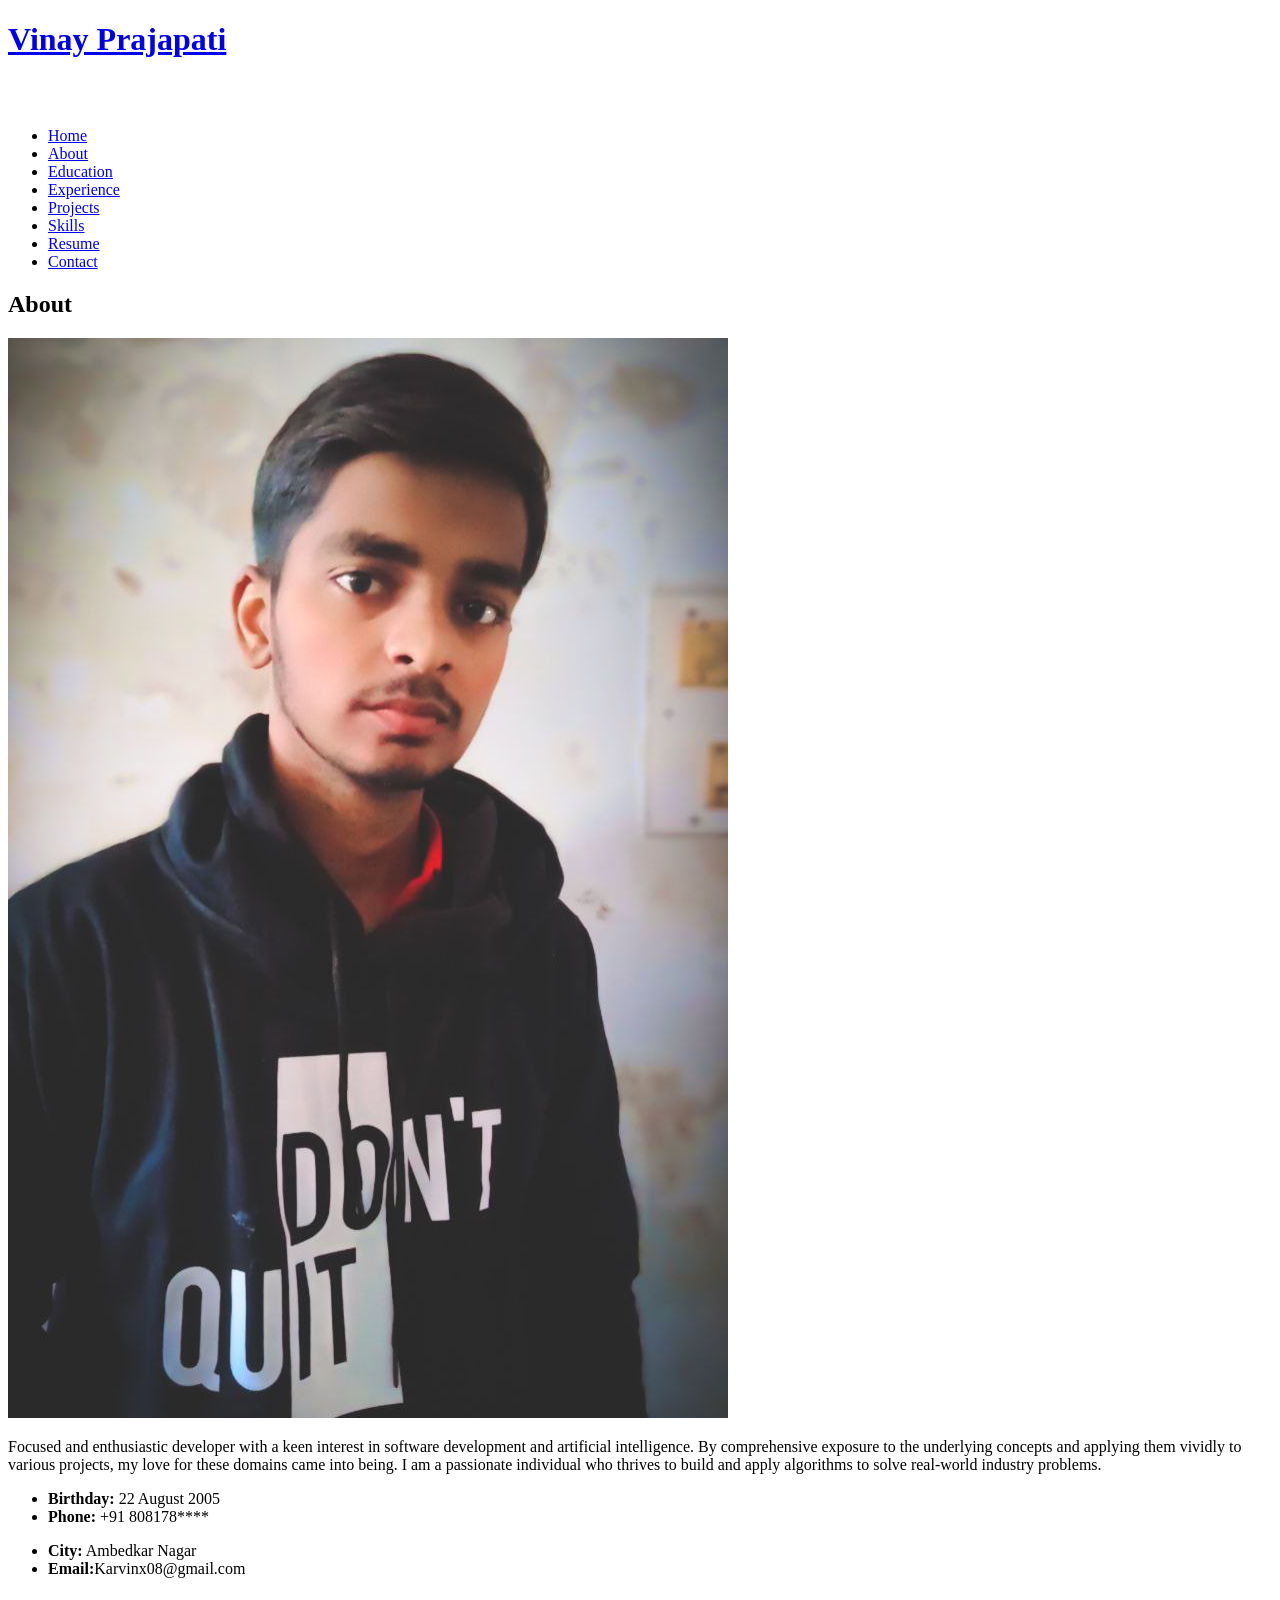
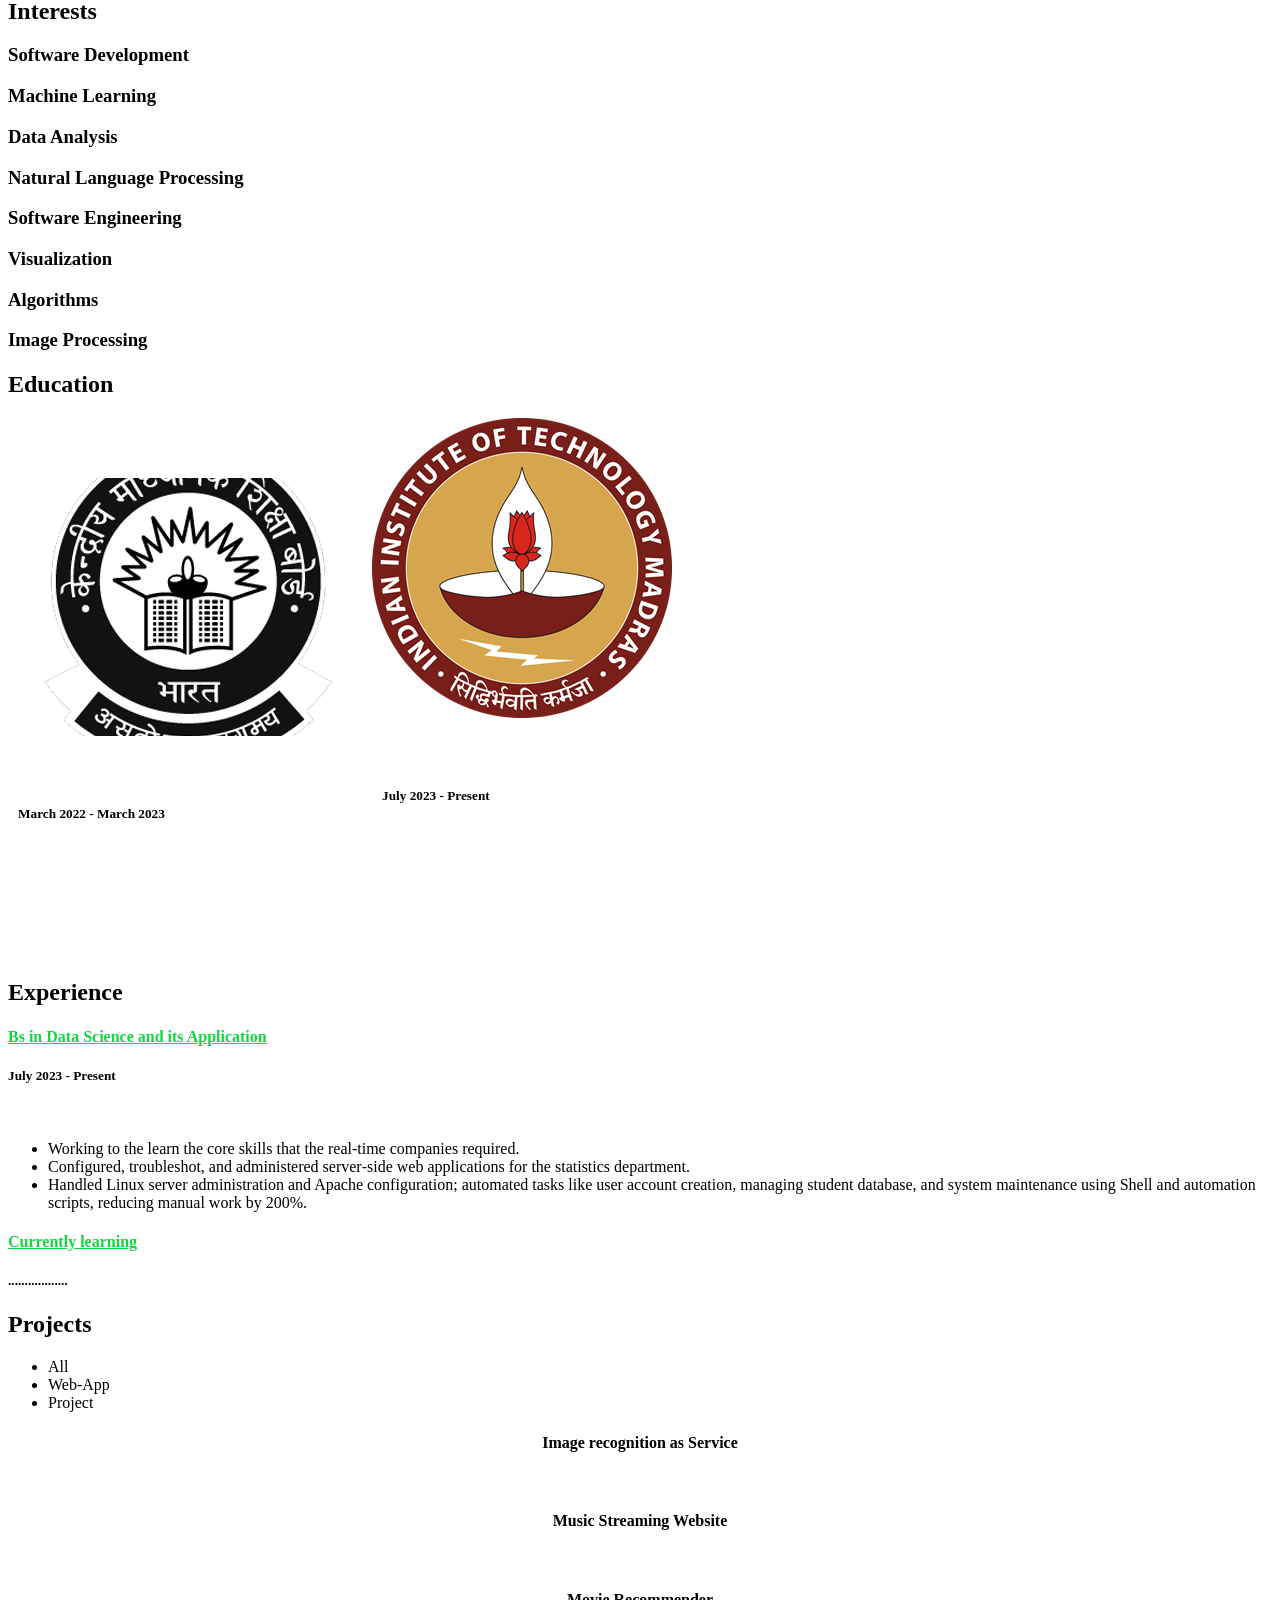
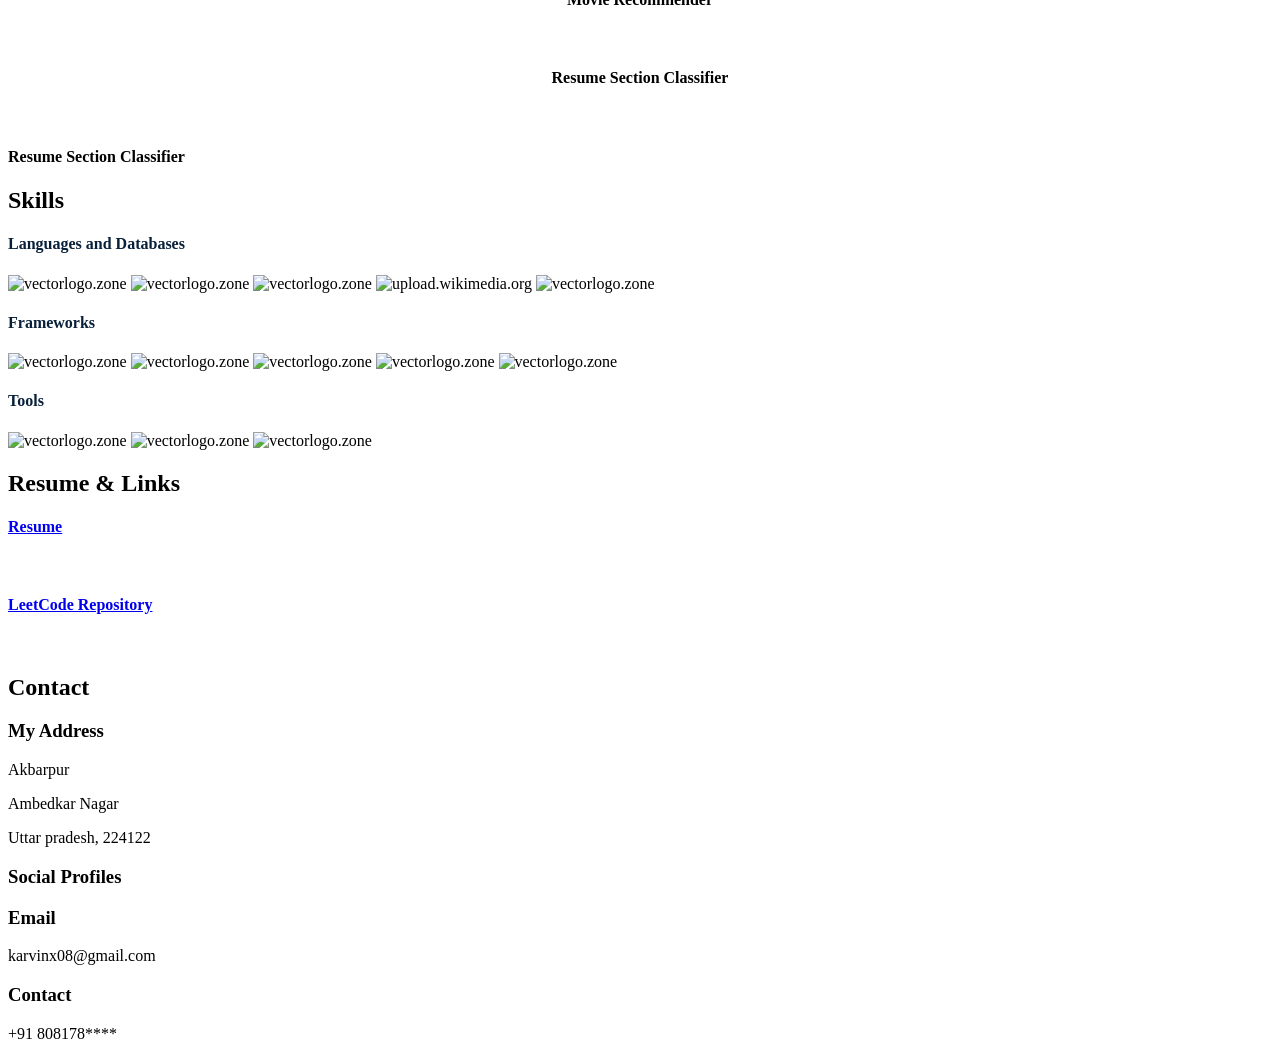
==== index.html @ 44da01f8 "first commit" ====
<!DOCTYPE html>
<html lang="en">

<head>
  <!-- Google Tag Manager -->
  <script>(function(w,d,s,l,i){w[l]=w[l]||[];w[l].push({'gtm.start':
  new Date().getTime(),event:'gtm.js'});var f=d.getElementsByTagName(s)[0],
  j=d.createElement(s),dl=l!='dataLayer'?'&l='+l:'';j.async=true;j.src=
  'https://www.googletagmanager.com/gtm.js?id='+i+dl;f.parentNode.insertBefore(j,f);
  })(window,document,'script','dataLayer','GTM-5BB8W2X');</script>
  <!-- End Google Tag Manager -->
  <link rel="icon" type="image/png" href="/favicon.png"/>
  <meta charset="utf-8">
  <meta content="width=device-width, initial-scale=1.0" name="viewport">

  <title>Personal Portfolio</title>
  <meta content="" name="descriptison">
  <meta content="" name="keywords">

  <!-- Google Fonts -->
  <link href="https://fonts.googleapis.com/css?family=Open+Sans:300,300i,400,400i,600,600i,700,700i|Raleway:300,300i,400,400i,500,500i,600,600i,700,700i|Poppins:300,300i,400,400i,500,500i,600,600i,700,700i" rel="stylesheet">

  <!-- Vendor CSS Files -->
  <link href="assets/vendor/bootstrap/css/bootstrap.min.css" rel="stylesheet">
  <link href="assets/vendor/icofont/icofont.min.css" rel="stylesheet">
  <link href="assets/vendor/remixicon/remixicon.css" rel="stylesheet">
  <link href="assets/vendor/owl.carousel/assets/owl.carousel.min.css" rel="stylesheet">
  <link href="assets/vendor/boxicons/css/boxicons.min.css" rel="stylesheet">
  <link href="assets/vendor/venobox/venobox.css" rel="stylesheet">

  <!-- Template Main CSS File -->
  <link href="assets/css/style.css" rel="stylesheet">


  <!-- Global site tag (gtag.js) - Google Analytics -->
  <script async src="https://www.googletagmanager.com/gtag/js?id=UA-169007209-3"></script>
  <script>
    window.dataLayer = window.dataLayer || [];
    function gtag(){dataLayer.push(arguments);}
    gtag('js', new Date());

    gtag('config', 'UA-169007209-3');
  </script>



  <!-- =======================================================
  * Template Name: Personal - v2.1.0
  * Template URL: https://bootstrapmade.com/personal-free-resume-bootstrap-template/
  * Author: BootstrapMade.com
  * License: https://bootstrapmade.com/license/
  ======================================================== -->
</head>

<body>
  
  <!-- Google Tag Manager (noscript) -->
  <noscript><iframe src="https://www.googletagmanager.com/ns.html?id=GTM-5BB8W2X"
  height="0" width="0" style="display:none;visibility:hidden"></iframe></noscript>
  <!-- End Google Tag Manager (noscript) -->
  <!-- ======= Header ======= -->
  <header id="header" class="header-tops">

    <div class="container">

      <h1><a href="index.html">Vinay Prajapati</a></h1>
      <h2 style="color:#fff">I'm <span class="typing" style="color:#12D640"></span></h2>
      <nav class="nav-menu d-none d-lg-block">
        <ul>
          <li class="active"><a href="#header"> <span>Home</span></a></li>
          <li><a href="#about"><span>About</span></a></li>
          <li><a href="#education"> <span>Education</span></a></li>
          <li><a href="#experience"> <span>Experience</span></a></li>
<!--          <li><a href="#projects"> <span>Projects</span></a></li>-->
          <li><a href="#portfolio"> <span>Projects</span></a></li>
          <li><a href="#skills"> <span>Skills</span></a></li>
          <li><a href="https://drive.google.com/file/d/1xaufuMHAqx8m26hAD9pEJ7t2UfTmfeD6/view?usp=sharing" target="_blank"> <span>Resume</span></a></li>
          <!-- <li><a href="#links"> <span>Resume & Links</span></a></li> -->
          <li><a href="#contacts"> <span>Contact</span></a></li>

        </ul>
      </nav><!-- .nav-menu -->

      <div class="social-links">
          <a href="https://www.instagram.com/vinay_prajapati_cs/" target="_blank" class="linkedin"><i class="bx bxl-instagram"></i></a>
          <a href="https://www.github.com/programmervinay" target="_blank" class="github"><i class="bx bxl-github"></i></a>
          <a href="mailto:karvinx08@gmail.com" target="_blank" class="google"><i class="bx bxl-google"></i></a>

      </div>

    </div>
  </header><!-- End Header -->

  <!-- ======= About Section ======= -->
  <section id="about" class="about">

    <!-- ======= About Me ======= -->
    <div class="about-me container">

      <div class="section-title">
        <h2>About</h2>
      </div>

      <div class="row">
        <div class="col-lg-4" data-aos="fade-right">
          <img src="assets/img/profile.png" class="img-fluid" alt="">
        </div>
        <div class="col-lg-8 pt-4 pt-lg-0 content" data-aos="fade-left">
          <p>Focused and enthusiastic developer with a keen interest in software development and artificial intelligence. By comprehensive exposure
            to the underlying concepts and applying them vividly to various projects, my love for these domains came into being.
            I am a passionate individual who thrives to build and apply algorithms to solve real-world industry problems.
          </p>
          <div class="row">
            <div class="col-lg-6">
              <ul>
                <li><i class="icofont-rounded-right"></i> <strong>Birthday:</strong> 22 August 2005</li>
                <li><i class="icofont-rounded-right"></i> <strong>Phone:</strong> +91 808178****</li>
              </ul>
            </div>
            <div class="col-lg-6">
              <ul>
                <li><i class="icofont-rounded-right"></i> <strong>City:</strong> Ambedkar Nagar</li>
                <li><i class="icofont-rounded-right"></i> <strong>Email:</strong>Karvinx08@gmail.com</li>
              </ul>
            </div>
          </div>
        </div>
      </div>

    </div><!-- End About Me -->

    <!-- ======= Interests ======= -->
    <div class="interests container">

      <div class="section-title">
        <h2>Interests</h2>
      </div>

      <div class="row">
        <div class="col-lg-3 col-md-4">
          <div class="icon-box">
            <i class="ri-global-line" style="color: #ffbb2c;"></i>
            <h3>Software Development</h3>
          </div>
        </div>
        <div class="col-lg-3 col-md-4 mt-4 mt-md-0">
          <div class="icon-box">
            <i class="ri-database-2-line" style="color: #5578ff;"></i>
            <h3>Machine Learning</h3>
          </div>
        </div>
        <div class="col-lg-3 col-md-4 mt-4 mt-md-0">
          <div class="icon-box">
            <i class="ri-camera-3-line" style="color: #e80368;"></i>
            <h3>Data Analysis</h3>
          </div>
        </div>
        <div class="col-lg-3 col-md-4 mt-4 mt-lg-0">
          <div class="icon-box">
            <i class="ri-english-input" style="color: #1c7d32;"></i>
            <h3>Natural Language Processing</h3>
          </div>
        </div>
        <div class="col-lg-3 col-md-4 mt-4">
          <div class="icon-box">
            <i class="ri-code-s-slash-fill" style="color: #28a745;"></i>
            <h3>Software Engineering</h3>
          </div>
        </div>
        <div class="col-lg-3 col-md-4 mt-4">
          <div class="icon-box">
            <i class="ri-bar-chart-box-line" style="color: #f1081f;"></i>
            <h3>Visualization</h3>
          </div>
        </div>
        <div class="col-lg-3 col-md-4 mt-4">
          <div class="icon-box">
            <i class="ri-file-list-3-line" style="color: #47aeff;"></i>
            <h3>Algorithms</h3>
          </div>
        </div>
        <div class="col-lg-3 col-md-4 mt-4">
          <div class="icon-box">
            <i class="ri-image-line" style="color: #ffc107;"></i>
            <h3>Image Processing</h3>
          </div>
        </div>
      </div>

    </div><!-- End Interests -->
  </section><!-- End About Section -->



  <!-- ======= Education Section ======= -->
  <section id="education" class="services">
    <div class="container">
      <div class="section-title">
        <h2>Education</h2>
      </div>
      <div class="row">
        <div class="col-lg-12" data-aos="fade-up" style="display: inline-block;">


            <div class="col-md-4 mt-4 mt-md-0 icon-box" data-aos="fade-up" data-aos-delay="100" style="padding:0px 0px;padding-bottom: 5px;display: inline-block;">
              <img src="assets/img/education/cbse.png" class="img-fluid" alt="">
              <!-- <h4 style="text-align:left;"><a href="https://www.asu.edu/" target="_blank" style="color:#12d640">Arizona State University</a><br> </h4> -->
              <p style="text-align:left;color:#fff;padding: 5px 10px;"><em>Secondary school from maths</em></p>
              <h5 style="text-align:left;padding: 0px 10px;">March 2022 - March 2023</h5>
              <h6 style="text-align:left;color:#fff;padding: 0px 10px;">Relevant Coursework</h6>
              <ul style="text-align:left;color:#fff;">
                <li>Maths</li>
                <li>Physics </li>
                <li>Information Practices</li>
              </ul>
            </div>
            <div class="col-md-4 mt-4 mt-md-0 icon-box" data-aos="fade-up" data-aos-delay="100" style="padding:0px 0px;padding-bottom: 5px;display: inline-block;">
              <img src="assets/img/education/iitm.png" class="img-fluid" alt="">
              <!-- <h4 style="text-align:left;"><a href="https://ahduni.edu.in/" target="_blank" style="color:#12d640">Ahmedabad University</a><br> </h4> -->
              <p style="text-align:left;color:#fff;padding: 5px 10px;"><em>BS in Data Science and its Application </em></p>
              <h5 style="text-align:left;padding: 0px 10px;">July 2023 - Present</h5>
              <h6 style="text-align:left;color:#fff;padding: 0px 10px;">Relevant Coursework</h6>
              <ul style="text-align:left;color:#fff;">
                <!-- <li>Data Structures &amp; Algorithms</li> -->
                <li>Database Management Systems</li>
                <!-- <li>Operating Systems</li> -->
                <li>Algorithms &amp; Optimization for Big Data</li>
                <li>Machine Learning</li>
                <li>Computational Thinking</li>
                <!-- <li>Computer Vision</li> -->
              </ul>
            </div>
          </div>
        </div>
      </div>


    <div class="portfolio">
    <!-- <div class="container">
      <div class="section-title">
        <h2>Online Certification</h2>
      </div>

      <div class="row portfolio-container" style="position: relative; height: 437.75px;">

         <div class="col-lg-4 col-md-6 portfolio-item filter-app" style="position: absolute; left: 0px; top: 0px;">
          <div class="portfolio-wrap">
            <img src="assets/img/certification/stanford.jpg" class="img-fluid" alt="">
            <div class="portfolio-info">
              <h4>Machine Learning</h4>
              <div class="portfolio-links">
                <a href="https://www.coursera.org/account/accomplishments/certificate/2BTJ636Q2E93?utm_medium=certificate&amp;utm_source=link&amp;utm_campaign=copybutton_certificate/" target="_blank" title="Certificate"><i class="bx bx-link"></i></a>
              </div>
            </div>
           </div>
          </div>

        <div class="col-lg-4 col-md-6 portfolio-item filter-app" style="position: absolute; left: 370px; top: 0px;">
          <div class="portfolio-wrap">
            <img src="assets/img/certification/stanford.jpg" class="img-fluid" alt="">
            <div class="portfolio-info">
              <h4>Algorithms-Design and Analysis</h4>
              <div class="portfolio-links">
                <a href="https://www.coursera.org/account/accomplishments/certificate/6THRQXYE9EHZ?utm_medium=certificate&amp;utm_source=link&amp;utm_campaign=copybutton_certificate" target="_blank" title="Certificate"><i class="bx bx-link"></i></a>
              </div>
            </div>
          </div>
        </div>

        <div class="col-lg-4 col-md-6 portfolio-item filter-app" style="position: absolute; left: 740px; top: 0px;">
          <div class="portfolio-wrap">
            <img src="assets/img/certification/ucsd.jpg" class="img-fluid" alt="">
            <div class="portfolio-info">
              <h4>Algorithmic Toolbox</h4>
              <div class="portfolio-links">
                <a href="https://coursera.org/share/98bbfb990484fac370d5e5ed14334ea4" target="_blank" title="Certificate"><i class="bx bx-link"></i></a>
              </div>
            </div>
          </div>
        </div>

        <div class="col-lg-4 col-md-6 portfolio-item filter-project" style="position: absolute; left: 0px; top: 218.875px;">
          <div class="portfolio-wrap">
            <img src="assets/img/certification/ibm.jpg" class="img-fluid" alt="">
            <div class="portfolio-info">
              <h4>Deep Learning with Tensorflow</h4>
              <div class="portfolio-links">
                <a href="https://drive.google.com/file/d/1FSwPt19EzY_tpvqkE6igtLf3gccKcssC/view?usp=sharing" target="_blank" title="Certificate"><i class="bx bx-link"></i></a>
              </div>
            </div>
          </div>
        </div>

        <div class="col-lg-4 col-md-6 portfolio-item filter-project" style="position: absolute; left: 370px; top: 218.875px;">
          <div class="portfolio-wrap">
            <img src="assets/img/certification/ibm.jpg" class="img-fluid" alt="">
            <div class="portfolio-info">
              <h4>Machine Learning with Python</h4>
              <div class="portfolio-links">
                <a href="https://drive.google.com/file/d/1gimySw_NPzCJ54dqZ2j2wYyz-JDOg-S0/view?usp=sharing" target="_blank" title="Certificate"><i class="bx bx-link"></i></a>
              </div>
            </div>
          </div>
        </div>


        <div class="col-lg-4 col-md-6 portfolio-item filter-project" style="position: absolute; left: 740px; top: 218.875px;">
          <div class="portfolio-wrap">
            <img src="assets/img/certification/dai.jpg" class="img-fluid" alt="">
            <div class="portfolio-info">
              <h4>Neural Networks and Deep Learning</h4>
              <div class="portfolio-links">
                <a href="https://www.coursera.org/account/accomplishments/certificate/ELXZ6FE2BU7X?utm_medium=certificate&amp;utm_source=link&amp;utm_campaign=copybutton_certificate/" target="_blank" title="Certificate"><i class="bx bx-link"></i></a>
              </div>
            </div>
          </div>
        </div>

      </div>
    </div>
    </div> -->

  </section>
  <!-- End Education Section -->



  <!-- Start Experience Section -->

  <section id="experience" class="services">
    <div class="container">
      <div class="section-title">
        <h2>Experience</h2>
      </div>
      <div class="row">
          <div class="col-lg-12" data-aos="fade-up">
              <div class="col-md-12 mt-4 mt-md-0 icon-box" data-aos="fade-up" data-aos-delay="100">
                <h4 style="text-align:left;"><a href="https://www.asu.edu/" style="color:#12d640">Bs in Data Science and its Application </a><br> </h4>
                <h5 style="text-align:left;">
                  July 2023 - Present</h5>
                <p style="text-align:left;color:#fff"><em>Data Scientist </em></p>
                <ul style="text-align:left;">
                  <li>Working to the learn the core skills that the real-time companies required. </li>
                  <li>Configured, troubleshot, and administered server‑side web applications for the statistics department.</li>
                  <li>Handled Linux server administration and Apache configuration; automated tasks like user account creation, managing student database, and system maintenance using Shell and automation scripts, reducing manual work by 200%.</li>
                </ul>
              </div>
              <div class="col-lg-12" data-aos="fade-up">
                <div class="col-md-12 mt-4 mt-md-0 icon-box" data-aos="fade-up" data-aos-delay="100">
                  <h4 style="text-align:left;"><a href="https://www.asu.edu/" style="color:#12d640">Currently learning</a><br> </h4>
                  <h5 style="text-align:left;">
                    ..................</h5>
                
                  </ul>
                </div>
              <!-- <div class="col-md-12 mt-4 mt-md-0 icon-box" data-aos="fade-up" data-aos-delay="100">
                <h4 style="text-align:left;"><a href="https://www.augmenify.com/" style="color:#12d640">Augmenify Infotech Pvt. Ltd.</a><br> </h4>
                <h5 style="text-align:left;">August 2020 - November 2020</h5>
                <p style="text-align:left;color:#fff"><em>Backend Developer</em></p>
                <ul style="text-align:left;">
                  <li>Documented and coded server‑less web application for the hotel industry and designed REST API using Flask‑based JWT authentication.</li>
                  <li>Redeveloped an existing system to support customer account management, scheduling, and time tracking; enabled dynamic API calls with the help of Amazon API Gateway, AWS Lambda, and DynamoDB.</li>
                </ul>
              </div>
              <div class="col-md-12 mt-4 mt-md-0 icon-box" data-aos="fade-up" data-aos-delay="100">
                <h4 style="text-align:left;"><a href="https://www.epitomesolutions.in/" style="color:#12d640">Epitome Corporation Pvt. Ltd.</a><br> </h4>
                <h5 style="text-align:left;">July 2019 - Dec 2019</h5>
                <p style="text-align:left;color:#fff"><em>Software Developer</em></p>
                <ul style="text-align:left;">
                  <li>Tested, designed, and developed backend APIs of WebRTC enabled multi‑party video conferencing web application and delivered the project 15 days ahead of schedule by efficiently designing the flow of the project.</li>
                </ul>
              </div>
              <div class="col-md-12 mt-4 mt-md-0 icon-box" data-aos="fade-up" data-aos-delay="100">
                <h4 style="text-align:left;"><a href="https://www.meditab.com/" target="_blank" style="color:#12d640">Meditab Software Pvt. Ltd.</a><br> </h4>
                <h5 style="text-align:left;">May 2018 - June 2018</h5>
                <p style="text-align:left;color:#fff"><em>Programmer Analyst</em></p>
                <ul style="text-align:left;">
                  <li>Optimized image processing algorithm of pill detection by creating customized MASKRCNN  algorithm, increasing accuracy by 15%; trained classification algorithm with the help of triplet loss to learn the image embedding of pill, reducing the hassle of collecting data of new pills. </li>
                  <li>Devised a pipeline of the project to incorporate it into the product of the company. Implemented Restful APIs in Django that enabled our quality Analyst team to increase reporting speed by 46%.</li>
                  <li>Built a web app to onboard data from the company’s product using Flask, Postgres, and AWS S3, enabling interactive charts in real-time.</li>
                  <li>Mentored 2 interns to optimize the pill detection algorithm and to include the multiprocessing pipeline, increasing overall speed by 75%.</li>
                </ul>
              </div>
              <div class="col-md-12 mt-4 mt-md-0 icon-box" data-aos="fade-up" data-aos-delay="100">
                <h4 style="text-align:left;"><a href="https://www.sac.gov.in/Vyom/index.jsp" target="_blank" style="color:#12d640">Space Application Centre, ISRO</a><br> </h4>
                <h5 style="text-align:left;">Jan 2018 - May 2018</h5>
                <p style="text-align:left;color:#fff"><em>Research Intern</em></p>
                <ul style="text-align:left;">
                  <li>Implemented noise reduction algorithm on the satellite image and prepared architecture for detecting objects in high‑resolution satellite images, achieving 80% accuracy.</li>
                  <li>Increased accessibility of satellite image data by redesigning database and application for showcasing graphical data.</li>
                </ul>
            </div>
          </div>
        </div>
    </div> -->
  </section>

  <!-- End Experience Section -->



  <!-- Start Project Section -->
  <section id="portfolio" class="portfolio">
    <div class="container">

      <div class="section-title">
        <h2>Projects</h2>
      </div>

      <div class="row">
        <div class="col-lg-12 d-flex justify-content-center">
          <ul id="portfolio-flters">
            <li data-filter="*" class="filter-active">All</li>
            <li data-filter=".filter-app">Web-App</li>
            <li data-filter=".filter-project">Project</li>
          </ul>
        </div>
      </div>

      <div class="row portfolio-container">

        <!-- <div class="col-lg-4 col-md-6 portfolio-item filter-app">
          <center><h4>Twitter Analysis</h4></center>
          <div class="portfolio-wrap">
            <img src="assets/img/project/twitteranalysis.jpg" class="img-fluid" alt="">
            <div class="portfolio-info">
              
              <div class="portfolio-links">
                <a href="projects/twitteranalysis.html" data-gall="portfolioDetailsGallery" data-vbtype="iframe" class="venobox" title="Project Details"><i class="bx bx-info-circle"></i></a>
              </div>
            </div>
          </div>
        </div> -->

        <div class="col-lg-4 col-md-6 portfolio-item filter-app">
          <center><h4>Image recognition as Service</h4></center>
          <div class="portfolio-wrap">
            <img src="assets/img/project/iras.jpeg" class="img-fluid" alt="">
            <div class="portfolio-info">
              
              <div class="portfolio-links">
                <a href="projects/iras.html" data-gall="portfolioDetailsGallery" data-vbtype="iframe" class="venobox" title="Project Details"><i class="bx bx-info-circle"></i></a>
              </div>
            </div>
          </div>
        </div>

        <div class="col-lg-4 col-md-6 portfolio-item filter-app">
          <center><h4>Music Streaming Website</h4></center>
          <div class="portfolio-wrap">
            <img src="assets/img/project/musicplayer.jpg" class="img-fluid" alt="">
            <div class="portfolio-info">
              
              <div class="portfolio-links">
                <a href="projects/musicplayer.html" data-gall="portfolioDetailsGallery" data-vbtype="iframe" class="venobox" title="Project Details"><i class="bx bx-info-circle"></i></a>
              </div>
            </div>
          </div>
        </div>

        <div class="col-lg-4 col-md-6 portfolio-item filter-app">
          <center><h4>Movie Recommender</h4></center>
          <div class="portfolio-wrap">
            <img src="assets/img/project/recommender.jpg" class="img-fluid" alt="">
            <div class="portfolio-info">
              
              <div class="portfolio-links">
                <a href="projects/recommender.html" data-gall="portfolioDetailsGallery" data-vbtype="iframe" class="venobox" title="Project Details"><i class="bx bx-info-circle"></i></a>
              </div>
            </div>
          </div>
        </div>

        <!-- <div class="col-lg-4 col-md-6 portfolio-item filter-app">
          <center><h4>To-Do App</h4></center>
          <div class="portfolio-wrap">
            <img src="assets/img/project/todo.jpg" class="img-fluid" alt="">
            <div class="portfolio-info">
              <div class="portfolio-links">
                <a href="projects/todo.html" data-gall="portfolioDetailsGallery" data-vbtype="iframe" class="venobox" title="Project Details"><i class="bx bx-info-circle"></i></a>
              </div>
            </div>
          </div>
        </div> -->

        <div class="col-lg-4 col-md-6 portfolio-item filter-project">
          <!-- <br> -->
          <center><h4>Resume Section Classifier</h4></center>
          <div class="portfolio-wrap">
            <img src="assets/img/project/resume.jpg" class="img-fluid" alt="">
            <div class="portfolio-info">
              <h4>Resume Section Classifier</h4>
              <div class="portfolio-links">
                <a href="projects/resume.html" data-gall="portfolioDetailsGallery" data-vbtype="iframe" class="venobox" title="Project Details"><i class="bx bx-info-circle"></i></a>
              </div>
            </div>
          </div>
        </div>

        <!-- <div class="col-lg-4 col-md-6 portfolio-item filter-app">
          <br>
          <center><h4>Tech Blog</h4></center>
          <div class="portfolio-wrap">
            <img src="assets/img/project/blog.jpg" class="img-fluid" alt="">
            <div class="portfolio-info">
              <div class="portfolio-links">
                <a href="projects/blog.html" data-gall="portfolioDetailsGallery" data-vbtype="iframe" class="venobox" title="Project Details"><i class="bx bx-info-circle"></i></a>
              </div>
            </div>
          </div>
        </div> -->

        <!-- <div class="col-lg-4 col-md-6 portfolio-item filter-project">
          <center><h4>Video Description Generator</h4></center>
          <div class="portfolio-wrap">
            <img src="assets/img/project/vdg.jpg" class="img-fluid" alt="">
            <div class="portfolio-info">
              <div class="portfolio-links">
                <a href="projects/vdg.html" data-gall="portfolioDetailsGallery" data-vbtype="iframe" class="venobox" title="Project Details"><i class="bx bx-info-circle"></i></a>
              </div>
            </div>
          </div>
        </div> -->
<!-- 
        <div class="col-lg-4 col-md-6 portfolio-item filter-app">
          <center><h4>ML-DL Web-App</h4></center>
          <div class="portfolio-wrap">
            <img src="assets/img/project/ml.jpg" class="img-fluid" alt="">
            <div class="portfolio-info">
              <div class="portfolio-links">
                <a href="projects/ml.html" data-gall="portfolioDetailsGallery" data-vbtype="iframe" class="venobox" title="Project Details"><i class="bx bx-info-circle"></i></a>
              </div>
            </div>
          </div>
        </div> -->

        
<!-- 
        <div class="col-lg-4 col-md-6 portfolio-item filter-project">
          
          <center><h4>Image Generator</h4></center>
          <div class="portfolio-wrap">
            <img src="assets/img/project/gan.jpg" class="img-fluid" alt="">
            <div class="portfolio-info">
              <div class="portfolio-links">
                <a href="projects/gan.html" data-gall="portfolioDetailsGallery" data-vbtype="iframe" class="venobox" title="Project Details"><i class="bx bx-info-circle"></i></a>
              </div>
            </div>
          </div>
        </div>


         -->
      </div>
    </div>
  </section>

  <!-- End Project Section -->



  <!-- Start Skills Section -->

  <section id="skills" class="services">
    <div class="container">
      <div class="section-title">
        <h2>Skills</h2>
      </div>
      <div class="row">
        <div class="col-lg-12" data-aos="fade-up">
          <div class="col-md-12 mt-4 mt-md-0 icon-box" data-aos="fade-up" data-aos-delay="100" style="background:#fff">
            <h4 style="text-align:left;color:#09203a">Languages and Databases</h4>
                <p style="text-align:left;">
                  <img src="https://www.vectorlogo.zone/logos/python/python-horizontal.svg" alt="vectorlogo.zone" height="50" width="150">
                  <img src="https://www.vectorlogo.zone/logos/java/java-horizontal.svg" alt="vectorlogo.zone" height="50" width="120">
                  <img src="https://www.vectorlogo.zone/logos/w3_html5/w3_html5-ar21.svg" alt="vectorlogo.zone">
                  <img src="https://upload.wikimedia.org/wikipedia/commons/d/d5/CSS3_logo_and_wordmark.svg" alt="upload.wikimedia.org" height="60" width="90">
                  <img src="https://www.vectorlogo.zone/logos/mysql/mysql-horizontal.svg" alt="vectorlogo.zone" height="70" width="130">
                  <!-- <img src="https://www.vectorlogo.zone/logos/postgresql/postgresql-horizontal.svg" alt="vectorlogo.zone" height="50" width="190"> -->

                </p>
            </div>
            <div class="col-md-12 mt-4 mt-md-0 icon-box" data-aos="lefade-up" data-aos-delay="100" style="background:#fff">
              <h4 style="text-align:left;color:#09203a">Frameworks</h4>
                <p style="text-align:left;">
                  <img src="https://www.vectorlogo.zone/logos/pocoo_flask/pocoo_flask-ar21.svg" alt="vectorlogo.zone">
                  <img src="https://www.vectorlogo.zone/logos/djangoproject/djangoproject-ar21.svg" alt="vectorlogo.zone">
                  <img src="https://www.vectorlogo.zone/logos/nodejs/nodejs-horizontal.svg" alt="vectorlogo.zone">
                  <img src="https://www.vectorlogo.zone/logos/getbootstrap/getbootstrap-ar21.svg" alt="vectorlogo.zone">
                  <img src="https://www.vectorlogo.zone/logos/tensorflow/tensorflow-ar21.svg" alt="vectorlogo.zone">
                  <!-- <img src="https://www.vectorlogo.zone/logos/pytorch/pytorch-ar21.svg" alt="vectorlogo.zone">
                  <img src="https://www.vectorlogo.zone/logos/opencv/opencv-ar21.svg" alt="vectorlogo.zone">
                  <img src="https://upload.wikimedia.org/wikipedia/commons/0/05/Scikit_learn_logo_small.svg" alt="upload.wikimedia.org" width="90" height="70"> -->
              </p>
          </div>
          <div class="col-md-12 mt-4 mt-md-0 icon-box" data-aos="lefade-up" data-aos-delay="100" style="background:#fff">
              <h4 style="text-align:left;color:#09203a">Tools</h4>
                <p style="text-align:left;">
                  <img src="https://www.vectorlogo.zone/logos/git-scm/git-scm-ar21.svg" alt="vectorlogo.zone">
                  <!-- <img src="https://www.vectorlogo.zone/logos/amazon_aws/amazon_aws-ar21.svg" alt="vectorlogo.zone"> -->
                  <!-- <img src="https://www.vectorlogo.zone/logos/google_cloud/google_cloud-ar21.svg" alt="vectorlogo.zone"> -->
                  <img src="https://www.vectorlogo.zone/logos/heroku/heroku-ar21.svg" alt="vectorlogo.zone">
                  <img src="https://www.vectorlogo.zone/logos/jupyter/jupyter-ar21.svg" alt="vectorlogo.zone">
              </p>
          </div>
        </div>
      </div>
    </div>
  </section>

  <!-- End Skills Section -->




  <!-- Start Links section -->
  <section id="links" class="services">
    <div class="container">
      <div class="section-title">
        <h2>Resume & Links</h2>
      </div>
      <div class="row">
        <div class="col-md-3 mt-4 mt-md-0 icon-box" data-aos="fade-up" data-aos-delay="100">
          <a href="https://drive.google.com/file/d/1iHBNV2UkH5LkhAP-1hYRZ2Ez_BQ6g4S7/view?usp=sharing" target="_blank"><div class="icon"><i class="icofont-page"></i></div></a>
          <h4 class="title"><a href="https://drive.google.com/file/d/1iHBNV2UkH5LkhAP-1hYRZ2Ez_BQ6g4S7/view?usp=sharing" target="_blank">Resume</a></h4>
          <p class="description" style="color:#fff;">The link contains downloadable resume</p>
        </div>
        <div class="col-md-3 mt-4 mt-md-0 icon-box" data-aos="fade-up">
          <a href="https://github.com/rajaprerak/LeetCode_Problems" target="_blank"><div class="icon"><i class="icofont-link"></i></div></a>
          <h4 class="title"><a href="https://github.com/rajaprerak/LeetCode_Problems" target="_blank">LeetCode Repository</a></h4>
          <p class="description" style="color:#fff;"> The github repository contains leetcode problems solution in python.</p>
        </div>
        <!-- <div class="col-md-3 mt-4 mt-md-0 icon-box" data-aos="fade-up" data-aos-delay="100">
          <a href="https://techingenious.herokuapp.com/" target="_blank"><div class="icon"><i class="icofont-page"></i></div></a>
          <h4 class="title"><a href="https://techingenious.herokuapp.com/" target="_blank">Blog</a></h4>
          <p class="description" style="color:#fff;">Blog containing articles on AI, coding, development</p>
        </div> -->
      </div>
    </div>
  </section> <!--End Links Section -->


  <!-- Start Contact Section -->

  <section id="contacts" class="contact">
    <div class="container">

      <div class="section-title">
        <h2>Contact</h2>
      </div>

      <div class="row mt-2">

        <div class="col-md-6 d-flex align-items-stretch">
          <div class="info-box">
            <i class="bx bx-map"></i>
            <h3>My Address</h3>
            <p>Akbarpur </p>
            <p>Ambedkar Nagar</p>
            <p>Uttar pradesh, 224122</p>
          </div>
        </div>

        <div class="col-md-6 mt-4 mt-md-0 d-flex align-items-stretch">
          <div class="info-box">
            <i class="bx bx-share-alt"></i>
            <h3>Social Profiles</h3>
            <div class="social-links">
            
              <a href="https://github.com/programmervinay/" target="_blank" class="github"><i class="bx bxl-github"></i></a>
              <a href="mailto:karvinx08@gmail.com" target="_blank" class="google"><i class="bx bxl-google"></i></a>

            </div>
          </div>
        </div>

        <div class="col-md-6 mt-4 d-flex align-items-stretch">
          <div class="info-box">
            <i class="bx bx-envelope"></i>
            <h3>Email</h3>
            <p>karvinx08@gmail.com</p>
        
          </div>
        </div>
        <div class="col-md-6 mt-4 d-flex align-items-stretch">
          <div class="info-box">
            <i class="bx bx-phone-call"></i>
            <h3>Contact</h3>
            <p>+91 808178****</p>
          </div>
        </div>
      </div>
      <!-- <div id="sfczmlqxr5caww28rswrt8849ghbekgnh3j" ></div><script type="text/javascript" src="https://counter1.stat.ovh/private/counter.js?c=zmlqxr5caww28rswrt8849ghbekgnh3j&down=async" async></script><noscript><a href="https://www.freecounterstat.com" title="free web counter"><img src="https://counter1.stat.ovh/private/freecounterstat.php?c=zmlqxr5caww28rswrt8849ghbekgnh3j" border="0" title="free web counter" alt="free web counter" style="visibility: none;"></a></noscript> -->
    </div>
  </section>

  <!-- End Contact Section -->

  <!-- Vendor JS Files -->
  <script src="assets/vendor/jquery/jquery.min.js"></script>
  <script src="assets/vendor/bootstrap/js/bootstrap.bundle.min.js"></script>
  <script src="assets/vendor/jquery.easing/jquery.easing.min.js"></script>
  <script src="assets/vendor/php-email-form/validate.js"></script>
  <script src="assets/vendor/waypoints/jquery.waypoints.min.js"></script>
  <script src="assets/vendor/counterup/counterup.min.js"></script>
  <script src="assets/vendor/owl.carousel/owl.carousel.min.js"></script>
  <script src="assets/vendor/isotope-layout/isotope.pkgd.min.js"></script>
  <script src="assets/vendor/venobox/venobox.min.js"></script>
  <script src="assets/vendor/typed.js/typed.min.js"></script>
  <script type="text/javascript">
    var typed = new Typed('.typing',{
      strings: ["Coder", "Developer", "AI Enthusiast","Data Scientist"],
      loop: true,
      typeSpeed: 65,
      backSpeed: 65
    });
  </script>

  <!-- Template Main JS File -->
  <script src="assets/js/main.js"></script>

</body>

</html>
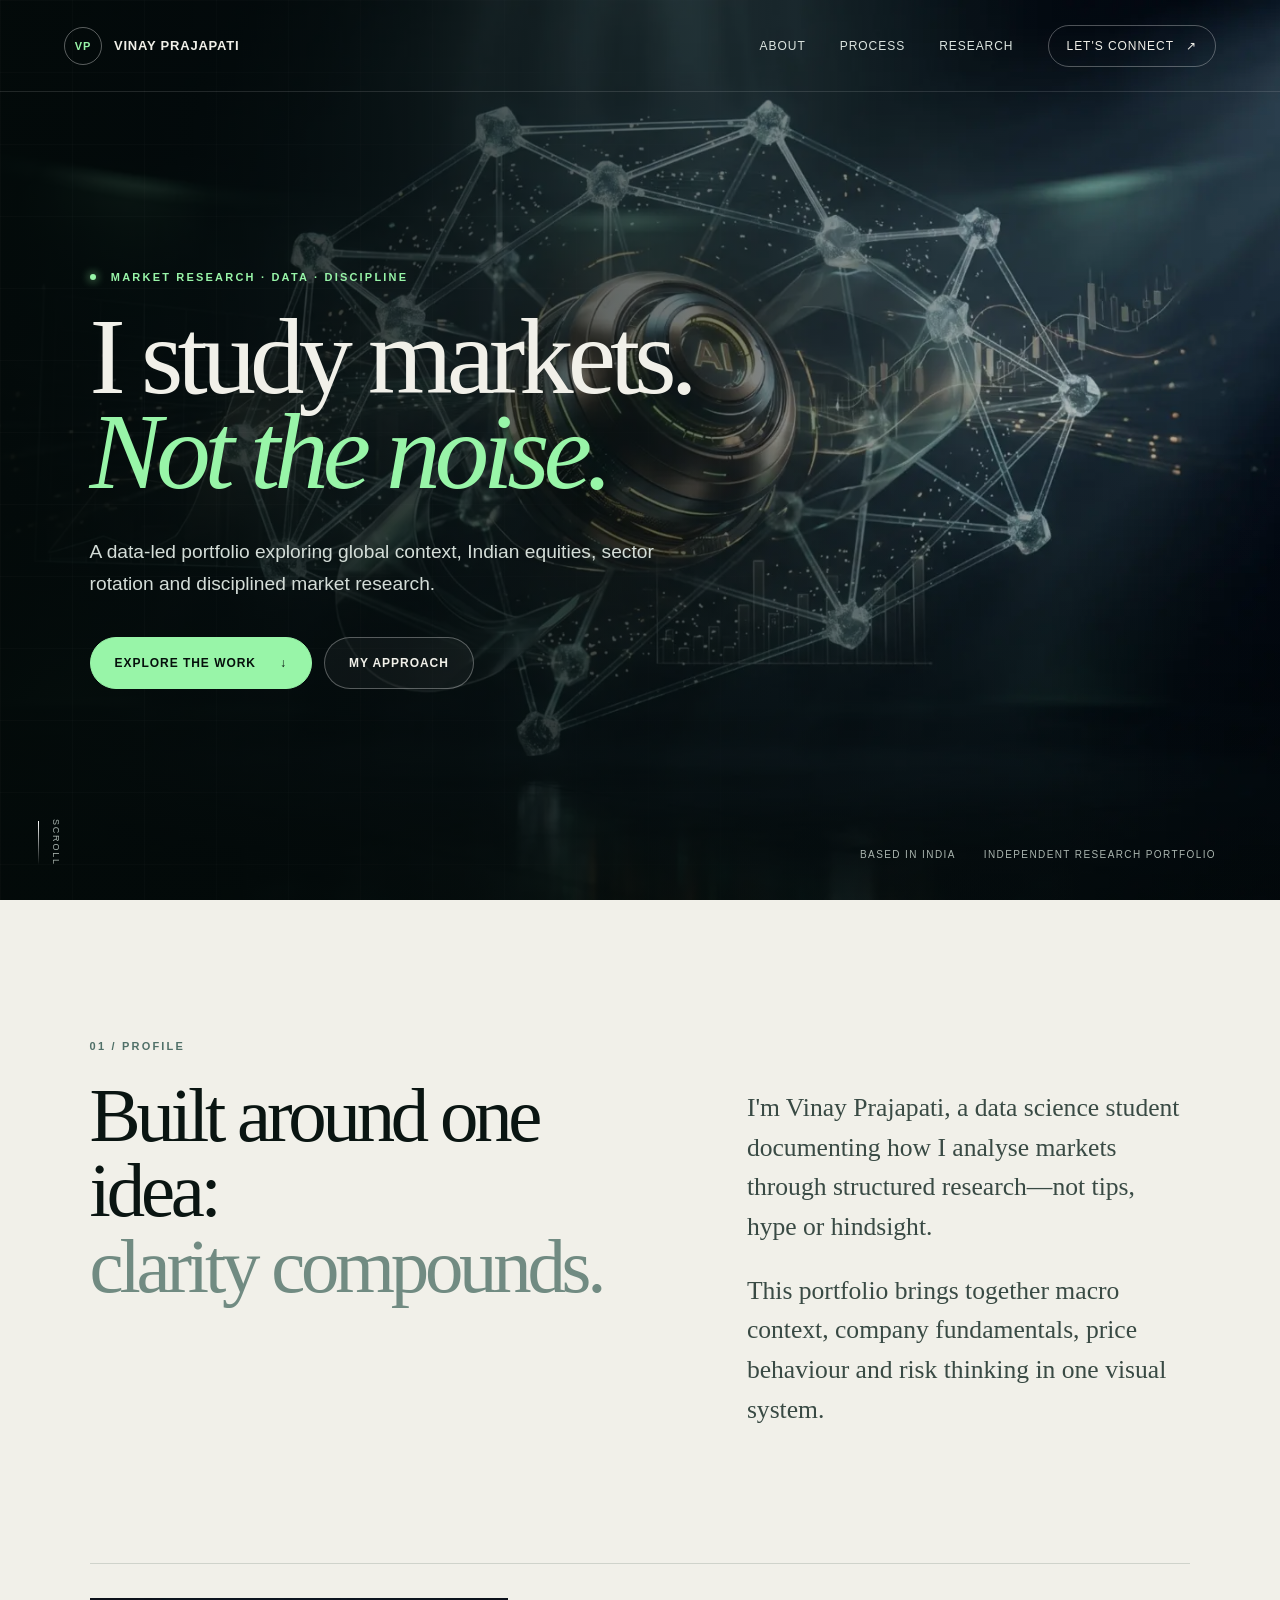
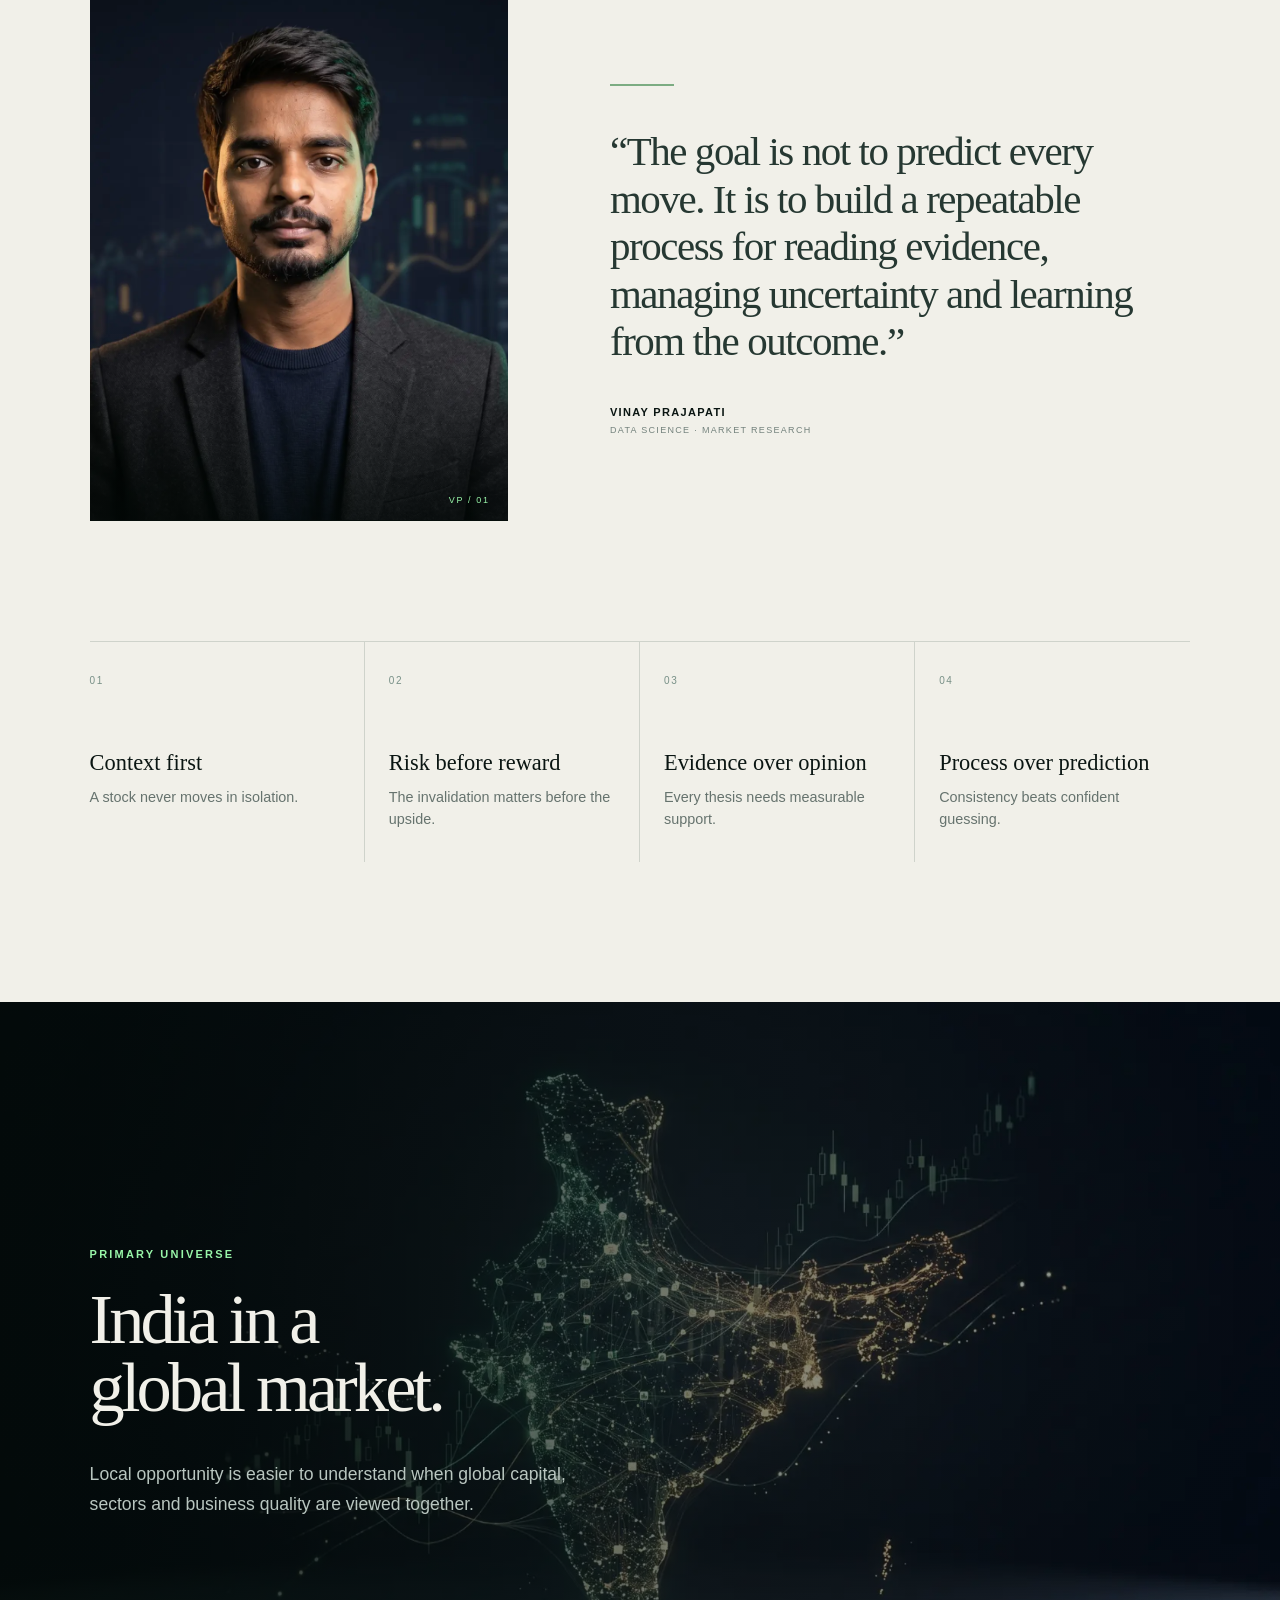
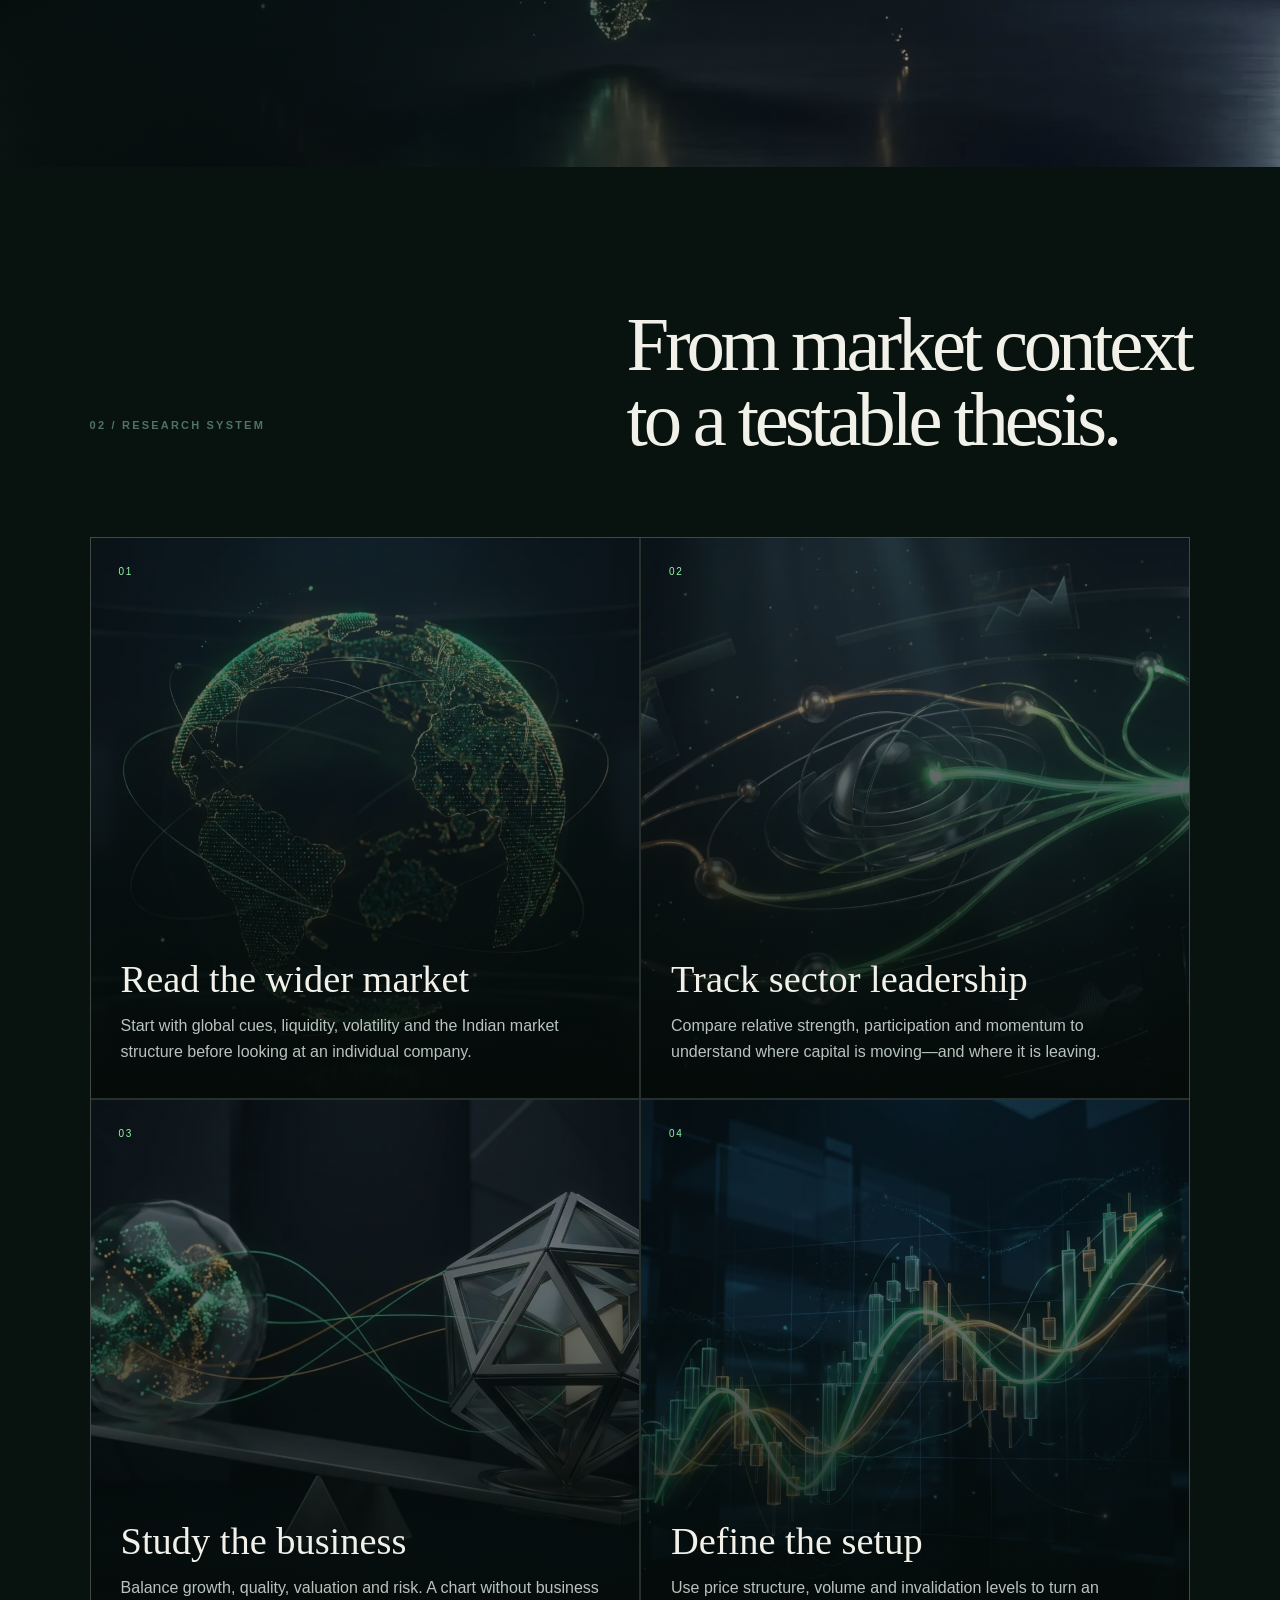
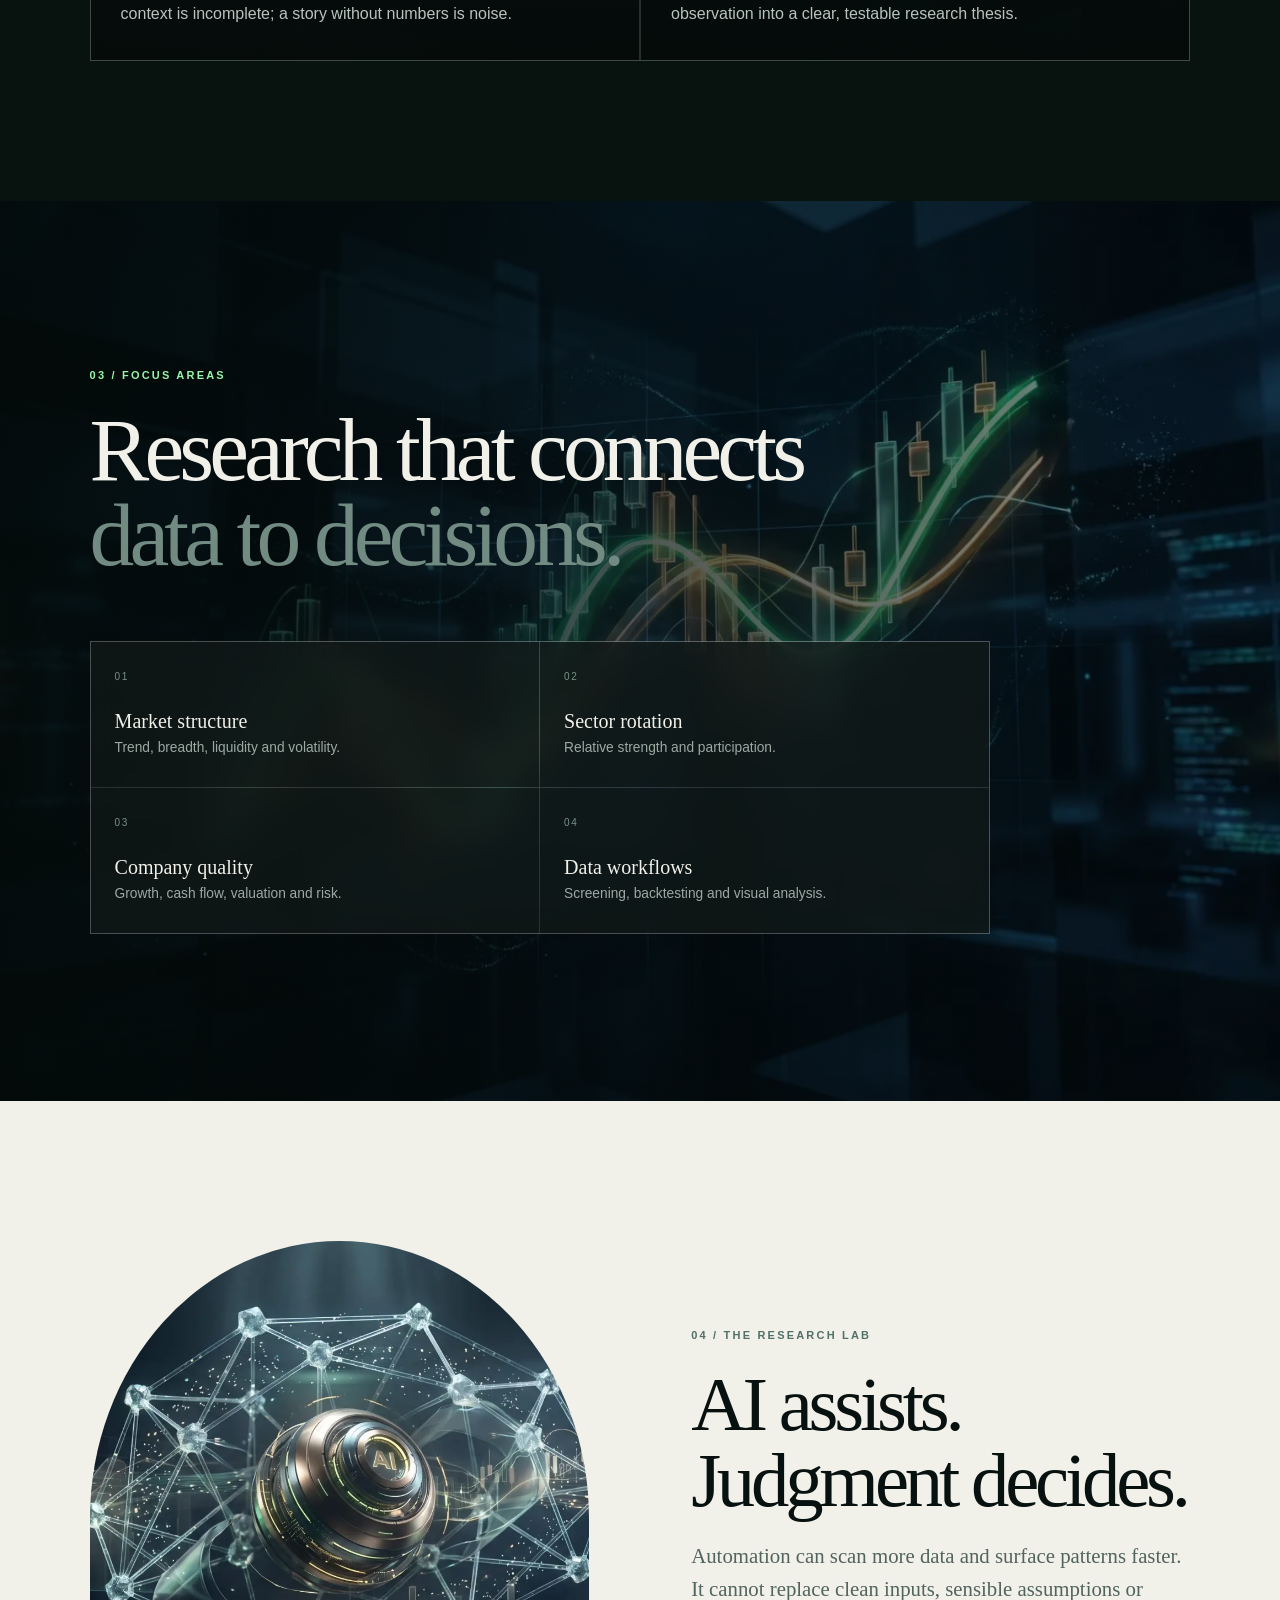
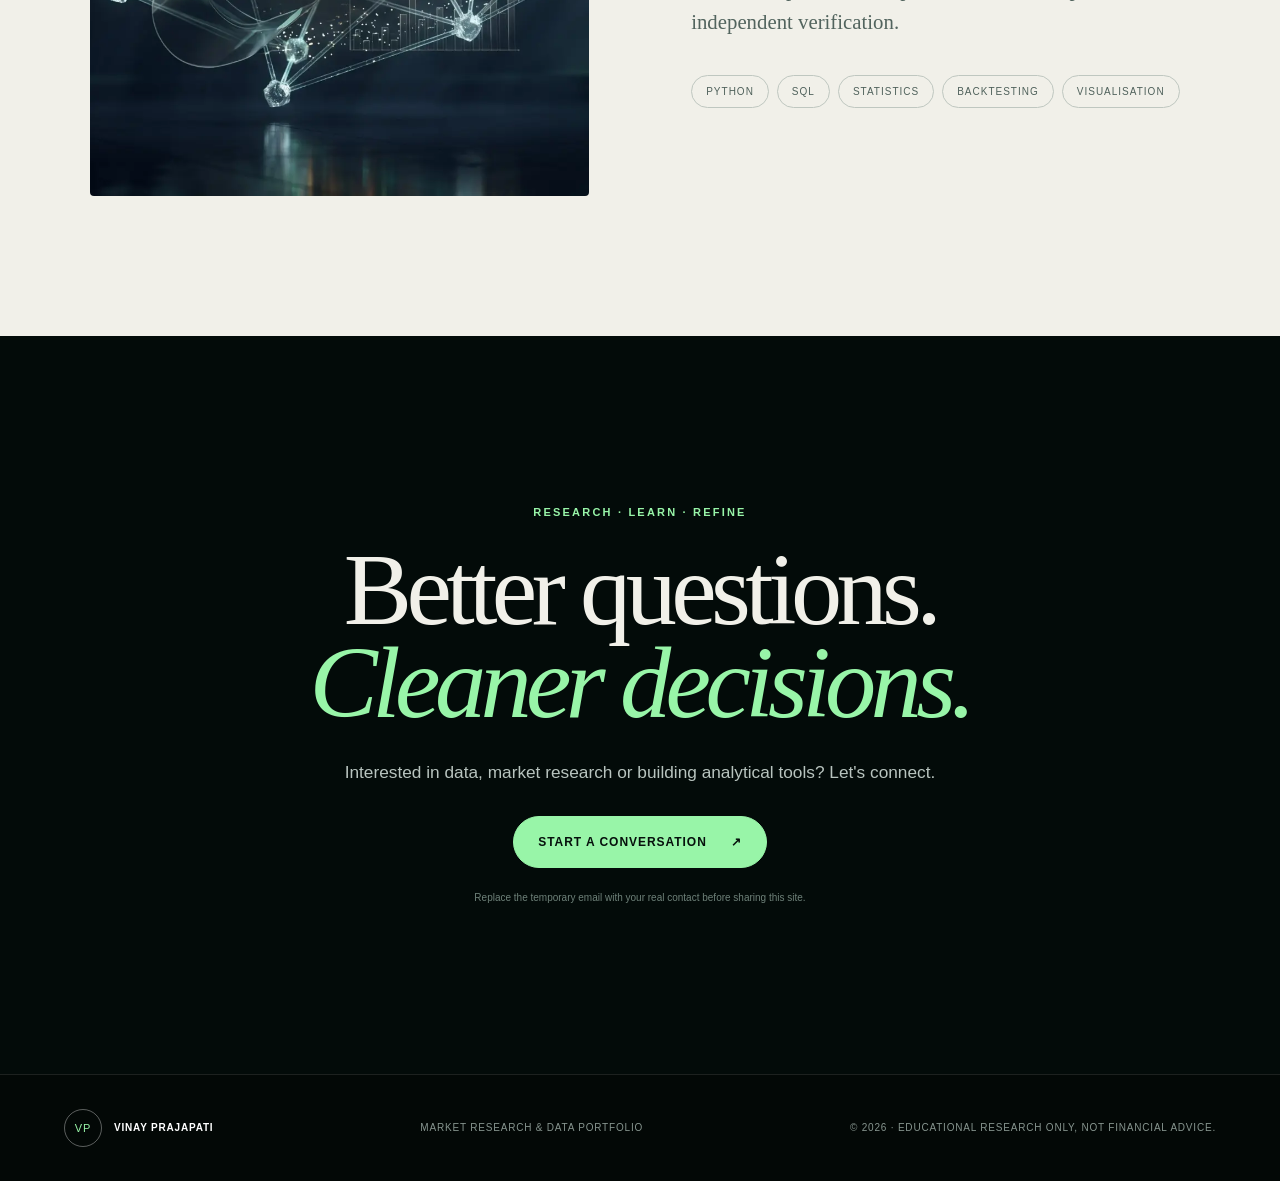
==== commit 73d08de5: "a whole new website Inspired by trading and investing" ====
--- a/index.html
+++ b/index.html
@@ -1,724 +1,115 @@
-<!DOCTYPE html>
+<!doctype html>
 <html lang="en">
+<head>
+  <meta charset="UTF-8">
+  <meta name="viewport" content="width=device-width, initial-scale=1.0">
+  <meta name="description" content="A data-led portfolio exploring Indian equities, sector rotation, market structure and disciplined research.">
+  <meta name="theme-color" content="#07110f">
+  <meta property="og:title" content="Vinay Prajapati | Market Research & Data Portfolio">
+  <meta property="og:description" content="Market research through data, context and discipline.">
+  <meta property="og:type" content="website">
+  <meta property="og:image" content="./media/AI_analyzing_financial_markets-clean.webp">
+  <meta name="twitter:card" content="summary_large_image">
+  <title>Vinay Prajapati | Market Research &amp; Data Portfolio</title>
+  <link rel="icon" href="./favicon.svg">
+  <link rel="stylesheet" href="./styles.css">
+  <script src="./script.js" defer></script>
+</head>
+<body>
+  <main>
+    <div class="scroll-progress" aria-hidden="true"></div>
+    <header class="site-header">
+      <a class="brand" href="#top" aria-label="Vinay Prajapati home"><span class="brand-mark">VP</span><span>Vinay Prajapati</span></a>
+      <nav class="nav-links" aria-label="Primary navigation">
+        <button class="nav-link-button" data-open-about>About</button>
+        <a href="#process">Process</a>
+        <a href="#research">Research</a>
+        <a class="nav-cta" href="#contact">Let&apos;s connect <span>↗</span></a>
+      </nav>
+      <button class="menu-button" aria-expanded="false" aria-label="Toggle menu"><span></span><span></span></button>
+    </header>
 
-<head>
-  <!-- Google Tag Manager -->
-  <script>(function(w,d,s,l,i){w[l]=w[l]||[];w[l].push({'gtm.start':
-  new Date().getTime(),event:'gtm.js'});var f=d.getElementsByTagName(s)[0],
-  j=d.createElement(s),dl=l!='dataLayer'?'&l='+l:'';j.async=true;j.src=
-  'https://www.googletagmanager.com/gtm.js?id='+i+dl;f.parentNode.insertBefore(j,f);
-  })(window,document,'script','dataLayer','GTM-5BB8W2X');</script>
-  <!-- End Google Tag Manager -->
-  <link rel="icon" type="image/png" href="/favicon.png"/>
-  <meta charset="utf-8">
-  <meta content="width=device-width, initial-scale=1.0" name="viewport">
+    <div class="about-modal-backdrop" hidden>
+      <section class="about-modal" role="dialog" aria-modal="true" aria-labelledby="about-modal-title">
+        <button class="about-modal-close" aria-label="Close about window">×</button>
+        <div class="about-modal-portrait"><img src="./media/profile-vinay.webp" alt="Vinay Prajapati"></div>
+        <div class="about-modal-copy">
+          <p class="about-modal-kicker">About me</p>
+          <h2 id="about-modal-title">Vinay<br>Prajapati</h2>
+          <p>I&apos;m a data science student exploring Indian equities through structured research, market context and evidence-based analysis.</p>
+          <p>My work connects company fundamentals, price behaviour, sector rotation and data workflows—without tips, hype or guaranteed predictions.</p>
+          <div class="about-modal-tags"><span>Data science</span><span>Market research</span><span>India</span></div>
+        </div>
+      </section>
+    </div>
 
-  <title>Personal Portfolio</title>
-  <meta content="" name="descriptison">
-  <meta content="" name="keywords">
+    <section class="hero" id="top">
+      <video class="hero-video" autoplay muted loop playsinline poster="./media/AI_analyzing_financial_markets-clean.webp"><source src="./media/hero-market.mp4" type="video/mp4"></video>
+      <div class="hero-shade"></div><div class="hero-grid"></div>
+      <div class="hero-content">
+        <p class="eyebrow"><span class="pulse"></span> Market research · Data · Discipline</p>
+        <h1>I study markets.<br><em>Not the noise.</em></h1>
+        <p class="hero-copy">A data-led portfolio exploring global context, Indian equities, sector rotation and disciplined market research.</p>
+        <div class="hero-actions"><a class="button primary" href="#research">Explore the work <span>↓</span></a><a class="button secondary" href="#about">My approach</a></div>
+      </div>
+      <div class="hero-meta"><span>Based in India</span><span>Independent research portfolio</span></div>
+      <a class="scroll-cue" href="#about" aria-label="Scroll to about"><span>Scroll</span><i></i></a>
+    </section>
 
-  <!-- Google Fonts -->
-  <link href="https://fonts.googleapis.com/css?family=Open+Sans:300,300i,400,400i,600,600i,700,700i|Raleway:300,300i,400,400i,500,500i,600,600i,700,700i|Poppins:300,300i,400,400i,500,500i,600,600i,700,700i" rel="stylesheet">
+    <section class="intro section" id="about">
+      <div class="section-kicker">01 / Profile</div>
+      <div class="intro-grid">
+        <h2>Built around one idea:<br><span>clarity compounds.</span></h2>
+        <div class="intro-copy"><p>I&apos;m Vinay Prajapati, a data science student documenting how I analyse markets through structured research—not tips, hype or hindsight.</p><p>This portfolio brings together macro context, company fundamentals, price behaviour and risk thinking in one visual system.</p></div>
+      </div>
+      <div class="profile-feature">
+        <div class="profile-media">
+          <video autoplay muted loop playsinline poster="./media/profile-vinay.webp" aria-label="Portrait of Vinay Prajapati"><source src="./media/profile-vinay.mp4" type="video/mp4"></video>
+          <div class="profile-media-shade"></div><span class="profile-index">VP / 01</span>
+        </div>
+        <div class="profile-note"><span class="profile-rule"></span><p>“The goal is not to predict every move. It is to build a repeatable process for reading evidence, managing uncertainty and learning from the outcome.”</p><div class="profile-signature"><strong>Vinay Prajapati</strong><span>Data science · Market research</span></div></div>
+      </div>
+      <div class="principles">
+        <article><span>01</span><h3>Context first</h3><p>A stock never moves in isolation.</p></article>
+        <article><span>02</span><h3>Risk before reward</h3><p>The invalidation matters before the upside.</p></article>
+        <article><span>03</span><h3>Evidence over opinion</h3><p>Every thesis needs measurable support.</p></article>
+        <article><span>04</span><h3>Process over prediction</h3><p>Consistency beats confident guessing.</p></article>
+      </div>
+    </section>
 
-  <!-- Vendor CSS Files -->
-  <link href="assets/vendor/bootstrap/css/bootstrap.min.css" rel="stylesheet">
-  <link href="assets/vendor/icofont/icofont.min.css" rel="stylesheet">
-  <link href="assets/vendor/remixicon/remixicon.css" rel="stylesheet">
-  <link href="assets/vendor/owl.carousel/assets/owl.carousel.min.css" rel="stylesheet">
-  <link href="assets/vendor/boxicons/css/boxicons.min.css" rel="stylesheet">
-  <link href="assets/vendor/venobox/venobox.css" rel="stylesheet">
+    <section class="india-break">
+      <img src="./media/Indian_stock_market_3D_visualiza-clean.webp" alt="Abstract three-dimensional map of India with market data"><div class="india-overlay"></div>
+      <div class="india-copy"><p class="eyebrow">Primary universe</p><h2>India in a<br>global market.</h2><p>Local opportunity is easier to understand when global capital, sectors and business quality are viewed together.</p></div>
+    </section>
 
-  <!-- Template Main CSS File -->
-  <link href="assets/css/style.css" rel="stylesheet">
+    <section class="process-section section" id="process">
+      <div class="section-head"><div class="section-kicker">02 / Research system</div><h2>From market context<br>to a testable thesis.</h2></div>
+      <div class="process-list">
+        <article class="process-card"><div class="process-image"><img src="./media/Financial_globe_rotating_image-clean.webp" alt=""></div><div class="process-number">01</div><div class="process-text"><h3>Read the wider market</h3><p>Start with global cues, liquidity, volatility and the Indian market structure before looking at an individual company.</p></div></article>
+        <article class="process-card"><div class="process-image"><img src="./media/Financial_sector_rotation_3D-clean.webp" alt=""></div><div class="process-number">02</div><div class="process-text"><h3>Track sector leadership</h3><p>Compare relative strength, participation and momentum to understand where capital is moving—and where it is leaving.</p></div></article>
+        <article class="process-card"><div class="process-image"><img src="./media/Geometric_balance_structure-clean.webp" alt=""></div><div class="process-number">03</div><div class="process-text"><h3>Study the business</h3><p>Balance growth, quality, valuation and risk. A chart without business context is incomplete; a story without numbers is noise.</p></div></article>
+        <article class="process-card"><div class="process-image"><img src="./media/Holographic_financial_market-clean.webp" alt=""></div><div class="process-number">04</div><div class="process-text"><h3>Define the setup</h3><p>Use price structure, volume and invalidation levels to turn an observation into a clear, testable research thesis.</p></div></article>
+      </div>
+    </section>
 
+    <section class="system-showcase" id="research">
+      <video autoplay muted loop playsinline poster="./media/Holographic_financial_market-clean.webp"><source src="./media/data-system.mp4" type="video/mp4"></video><div class="showcase-shade"></div>
+      <div class="showcase-content"><div class="section-kicker light">03 / Focus areas</div><h2>Research that connects<br><span>data to decisions.</span></h2>
+        <div class="focus-grid"><article><span>01</span><h3>Market structure</h3><p>Trend, breadth, liquidity and volatility.</p></article><article><span>02</span><h3>Sector rotation</h3><p>Relative strength and participation.</p></article><article><span>03</span><h3>Company quality</h3><p>Growth, cash flow, valuation and risk.</p></article><article><span>04</span><h3>Data workflows</h3><p>Screening, backtesting and visual analysis.</p></article></div>
+      </div>
+    </section>
 
-  <!-- Global site tag (gtag.js) - Google Analytics -->
-  <script async src="https://www.googletagmanager.com/gtag/js?id=UA-169007209-3"></script>
-  <script>
-    window.dataLayer = window.dataLayer || [];
-    function gtag(){dataLayer.push(arguments);}
-    gtag('js', new Date());
+    <section class="lab section">
+      <div class="lab-visual"><img src="./media/AI_analyzing_financial_markets-clean.webp" alt="Abstract AI system analysing market data"></div>
+      <div class="lab-copy"><div class="section-kicker">04 / The research lab</div><h2>AI assists.<br>Judgment decides.</h2><p>Automation can scan more data and surface patterns faster. It cannot replace clean inputs, sensible assumptions or independent verification.</p><div class="tool-row"><span>Python</span><span>SQL</span><span>Statistics</span><span>Backtesting</span><span>Visualisation</span></div></div>
+    </section>
 
-    gtag('config', 'UA-169007209-3');
-  </script>
+    <section class="closing" id="contact">
+      <video autoplay muted loop playsinline aria-hidden="true"><source src="./media/particle-field.mp4" type="video/mp4"></video><div class="closing-shade"></div>
+      <div class="closing-content"><p class="eyebrow">Research · Learn · Refine</p><h2>Better questions.<br><em>Cleaner decisions.</em></h2><p>Interested in data, market research or building analytical tools? Let&apos;s connect.</p><a class="button primary" href="mailto:karvinx1431@gmail.com">Start a conversation <span>↗</span></a><small>Replace the temporary email with your real contact before sharing this site.</small></div>
+    </section>
 
-
-
-  <!-- =======================================================
-  * Template Name: Personal - v2.1.0
-  * Template URL: https://bootstrapmade.com/personal-free-resume-bootstrap-template/
-  * Author: BootstrapMade.com
-  * License: https://bootstrapmade.com/license/
-  ======================================================== -->
-</head>
-
-<body>
-  
-  <!-- Google Tag Manager (noscript) -->
-  <noscript><iframe src="https://www.googletagmanager.com/ns.html?id=GTM-5BB8W2X"
-  height="0" width="0" style="display:none;visibility:hidden"></iframe></noscript>
-  <!-- End Google Tag Manager (noscript) -->
-  <!-- ======= Header ======= -->
-  <header id="header" class="header-tops">
-
-    <div class="container">
-
-      <h1><a href="index.html">Vinay Prajapati</a></h1>
-      <h2 style="color:#fff">I'm <span class="typing" style="color:#12D640"></span></h2>
-      <nav class="nav-menu d-none d-lg-block">
-        <ul>
-          <li class="active"><a href="#header"> <span>Home</span></a></li>
-          <li><a href="#about"><span>About</span></a></li>
-          <li><a href="#education"> <span>Education</span></a></li>
-          <li><a href="#experience"> <span>Experience</span></a></li>
-<!--          <li><a href="#projects"> <span>Projects</span></a></li>-->
-          <li><a href="#portfolio"> <span>Projects</span></a></li>
-          <li><a href="#skills"> <span>Skills</span></a></li>
-          <li><a href="https://drive.google.com/file/d/1xaufuMHAqx8m26hAD9pEJ7t2UfTmfeD6/view?usp=sharing" target="_blank"> <span>Resume</span></a></li>
-          <!-- <li><a href="#links"> <span>Resume & Links</span></a></li> -->
-          <li><a href="#contacts"> <span>Contact</span></a></li>
-
-        </ul>
-      </nav><!-- .nav-menu -->
-
-      <div class="social-links">
-          <a href="https://www.instagram.com/vinay_prajapati_cs/" target="_blank" class="linkedin"><i class="bx bxl-instagram"></i></a>
-          <a href="https://www.github.com/programmervinay" target="_blank" class="github"><i class="bx bxl-github"></i></a>
-          <a href="mailto:karvinx08@gmail.com" target="_blank" class="google"><i class="bx bxl-google"></i></a>
-
-      </div>
-
-    </div>
-  </header><!-- End Header -->
-
-  <!-- ======= About Section ======= -->
-  <section id="about" class="about">
-
-    <!-- ======= About Me ======= -->
-    <div class="about-me container">
-
-      <div class="section-title">
-        <h2>About</h2>
-      </div>
-
-      <div class="row">
-        <div class="col-lg-4" data-aos="fade-right">
-          <img src="assets/img/profile.png" class="img-fluid" alt="">
-        </div>
-        <div class="col-lg-8 pt-4 pt-lg-0 content" data-aos="fade-left">
-          <p>Focused and enthusiastic developer with a keen interest in software development and artificial intelligence. By comprehensive exposure
-            to the underlying concepts and applying them vividly to various projects, my love for these domains came into being.
-            I am a passionate individual who thrives to build and apply algorithms to solve real-world industry problems.
-          </p>
-          <div class="row">
-            <div class="col-lg-6">
-              <ul>
-                <li><i class="icofont-rounded-right"></i> <strong>Birthday:</strong> 22 August 2005</li>
-                <li><i class="icofont-rounded-right"></i> <strong>Phone:</strong> +91 808178****</li>
-              </ul>
-            </div>
-            <div class="col-lg-6">
-              <ul>
-                <li><i class="icofont-rounded-right"></i> <strong>City:</strong> Ambedkar Nagar</li>
-                <li><i class="icofont-rounded-right"></i> <strong>Email:</strong>Karvinx08@gmail.com</li>
-              </ul>
-            </div>
-          </div>
-        </div>
-      </div>
-
-    </div><!-- End About Me -->
-
-    <!-- ======= Interests ======= -->
-    <div class="interests container">
-
-      <div class="section-title">
-        <h2>Interests</h2>
-      </div>
-
-      <div class="row">
-        <div class="col-lg-3 col-md-4">
-          <div class="icon-box">
-            <i class="ri-global-line" style="color: #ffbb2c;"></i>
-            <h3>Software Development</h3>
-          </div>
-        </div>
-        <div class="col-lg-3 col-md-4 mt-4 mt-md-0">
-          <div class="icon-box">
-            <i class="ri-database-2-line" style="color: #5578ff;"></i>
-            <h3>Machine Learning</h3>
-          </div>
-        </div>
-        <div class="col-lg-3 col-md-4 mt-4 mt-md-0">
-          <div class="icon-box">
-            <i class="ri-camera-3-line" style="color: #e80368;"></i>
-            <h3>Data Analysis</h3>
-          </div>
-        </div>
-        <div class="col-lg-3 col-md-4 mt-4 mt-lg-0">
-          <div class="icon-box">
-            <i class="ri-english-input" style="color: #1c7d32;"></i>
-            <h3>Natural Language Processing</h3>
-          </div>
-        </div>
-        <div class="col-lg-3 col-md-4 mt-4">
-          <div class="icon-box">
-            <i class="ri-code-s-slash-fill" style="color: #28a745;"></i>
-            <h3>Software Engineering</h3>
-          </div>
-        </div>
-        <div class="col-lg-3 col-md-4 mt-4">
-          <div class="icon-box">
-            <i class="ri-bar-chart-box-line" style="color: #f1081f;"></i>
-            <h3>Visualization</h3>
-          </div>
-        </div>
-        <div class="col-lg-3 col-md-4 mt-4">
-          <div class="icon-box">
-            <i class="ri-file-list-3-line" style="color: #47aeff;"></i>
-            <h3>Algorithms</h3>
-          </div>
-        </div>
-        <div class="col-lg-3 col-md-4 mt-4">
-          <div class="icon-box">
-            <i class="ri-image-line" style="color: #ffc107;"></i>
-            <h3>Image Processing</h3>
-          </div>
-        </div>
-      </div>
-
-    </div><!-- End Interests -->
-  </section><!-- End About Section -->
-
-
-
-  <!-- ======= Education Section ======= -->
-  <section id="education" class="services">
-    <div class="container">
-      <div class="section-title">
-        <h2>Education</h2>
-      </div>
-      <div class="row">
-        <div class="col-lg-12" data-aos="fade-up" style="display: inline-block;">
-
-
-            <div class="col-md-4 mt-4 mt-md-0 icon-box" data-aos="fade-up" data-aos-delay="100" style="padding:0px 0px;padding-bottom: 5px;display: inline-block;">
-              <img src="assets/img/education/cbse.png" class="img-fluid" alt="">
-              <!-- <h4 style="text-align:left;"><a href="https://www.asu.edu/" target="_blank" style="color:#12d640">Arizona State University</a><br> </h4> -->
-              <p style="text-align:left;color:#fff;padding: 5px 10px;"><em>Secondary school from maths</em></p>
-              <h5 style="text-align:left;padding: 0px 10px;">March 2022 - March 2023</h5>
-              <h6 style="text-align:left;color:#fff;padding: 0px 10px;">Relevant Coursework</h6>
-              <ul style="text-align:left;color:#fff;">
-                <li>Maths</li>
-                <li>Physics </li>
-                <li>Information Practices</li>
-              </ul>
-            </div>
-            <div class="col-md-4 mt-4 mt-md-0 icon-box" data-aos="fade-up" data-aos-delay="100" style="padding:0px 0px;padding-bottom: 5px;display: inline-block;">
-              <img src="assets/img/education/iitm.png" class="img-fluid" alt="">
-              <!-- <h4 style="text-align:left;"><a href="https://ahduni.edu.in/" target="_blank" style="color:#12d640">Ahmedabad University</a><br> </h4> -->
-              <p style="text-align:left;color:#fff;padding: 5px 10px;"><em>BS in Data Science and its Application </em></p>
-              <h5 style="text-align:left;padding: 0px 10px;">July 2023 - Present</h5>
-              <h6 style="text-align:left;color:#fff;padding: 0px 10px;">Relevant Coursework</h6>
-              <ul style="text-align:left;color:#fff;">
-                <!-- <li>Data Structures &amp; Algorithms</li> -->
-                <li>Database Management Systems</li>
-                <!-- <li>Operating Systems</li> -->
-                <li>Algorithms &amp; Optimization for Big Data</li>
-                <li>Machine Learning</li>
-                <li>Computational Thinking</li>
-                <!-- <li>Computer Vision</li> -->
-              </ul>
-            </div>
-          </div>
-        </div>
-      </div>
-
-
-    <div class="portfolio">
-    <!-- <div class="container">
-      <div class="section-title">
-        <h2>Online Certification</h2>
-      </div>
-
-      <div class="row portfolio-container" style="position: relative; height: 437.75px;">
-
-         <div class="col-lg-4 col-md-6 portfolio-item filter-app" style="position: absolute; left: 0px; top: 0px;">
-          <div class="portfolio-wrap">
-            <img src="assets/img/certification/stanford.jpg" class="img-fluid" alt="">
-            <div class="portfolio-info">
-              <h4>Machine Learning</h4>
-              <div class="portfolio-links">
-                <a href="https://www.coursera.org/account/accomplishments/certificate/2BTJ636Q2E93?utm_medium=certificate&amp;utm_source=link&amp;utm_campaign=copybutton_certificate/" target="_blank" title="Certificate"><i class="bx bx-link"></i></a>
-              </div>
-            </div>
-           </div>
-          </div>
-
-        <div class="col-lg-4 col-md-6 portfolio-item filter-app" style="position: absolute; left: 370px; top: 0px;">
-          <div class="portfolio-wrap">
-            <img src="assets/img/certification/stanford.jpg" class="img-fluid" alt="">
-            <div class="portfolio-info">
-              <h4>Algorithms-Design and Analysis</h4>
-              <div class="portfolio-links">
-                <a href="https://www.coursera.org/account/accomplishments/certificate/6THRQXYE9EHZ?utm_medium=certificate&amp;utm_source=link&amp;utm_campaign=copybutton_certificate" target="_blank" title="Certificate"><i class="bx bx-link"></i></a>
-              </div>
-            </div>
-          </div>
-        </div>
-
-        <div class="col-lg-4 col-md-6 portfolio-item filter-app" style="position: absolute; left: 740px; top: 0px;">
-          <div class="portfolio-wrap">
-            <img src="assets/img/certification/ucsd.jpg" class="img-fluid" alt="">
-            <div class="portfolio-info">
-              <h4>Algorithmic Toolbox</h4>
-              <div class="portfolio-links">
-                <a href="https://coursera.org/share/98bbfb990484fac370d5e5ed14334ea4" target="_blank" title="Certificate"><i class="bx bx-link"></i></a>
-              </div>
-            </div>
-          </div>
-        </div>
-
-        <div class="col-lg-4 col-md-6 portfolio-item filter-project" style="position: absolute; left: 0px; top: 218.875px;">
-          <div class="portfolio-wrap">
-            <img src="assets/img/certification/ibm.jpg" class="img-fluid" alt="">
-            <div class="portfolio-info">
-              <h4>Deep Learning with Tensorflow</h4>
-              <div class="portfolio-links">
-                <a href="https://drive.google.com/file/d/1FSwPt19EzY_tpvqkE6igtLf3gccKcssC/view?usp=sharing" target="_blank" title="Certificate"><i class="bx bx-link"></i></a>
-              </div>
-            </div>
-          </div>
-        </div>
-
-        <div class="col-lg-4 col-md-6 portfolio-item filter-project" style="position: absolute; left: 370px; top: 218.875px;">
-          <div class="portfolio-wrap">
-            <img src="assets/img/certification/ibm.jpg" class="img-fluid" alt="">
-            <div class="portfolio-info">
-              <h4>Machine Learning with Python</h4>
-              <div class="portfolio-links">
-                <a href="https://drive.google.com/file/d/1gimySw_NPzCJ54dqZ2j2wYyz-JDOg-S0/view?usp=sharing" target="_blank" title="Certificate"><i class="bx bx-link"></i></a>
-              </div>
-            </div>
-          </div>
-        </div>
-
-
-        <div class="col-lg-4 col-md-6 portfolio-item filter-project" style="position: absolute; left: 740px; top: 218.875px;">
-          <div class="portfolio-wrap">
-            <img src="assets/img/certification/dai.jpg" class="img-fluid" alt="">
-            <div class="portfolio-info">
-              <h4>Neural Networks and Deep Learning</h4>
-              <div class="portfolio-links">
-                <a href="https://www.coursera.org/account/accomplishments/certificate/ELXZ6FE2BU7X?utm_medium=certificate&amp;utm_source=link&amp;utm_campaign=copybutton_certificate/" target="_blank" title="Certificate"><i class="bx bx-link"></i></a>
-              </div>
-            </div>
-          </div>
-        </div>
-
-      </div>
-    </div>
-    </div> -->
-
-  </section>
-  <!-- End Education Section -->
-
-
-
-  <!-- Start Experience Section -->
-
-  <section id="experience" class="services">
-    <div class="container">
-      <div class="section-title">
-        <h2>Experience</h2>
-      </div>
-      <div class="row">
-          <div class="col-lg-12" data-aos="fade-up">
-              <div class="col-md-12 mt-4 mt-md-0 icon-box" data-aos="fade-up" data-aos-delay="100">
-                <h4 style="text-align:left;"><a href="https://www.asu.edu/" style="color:#12d640">Bs in Data Science and its Application </a><br> </h4>
-                <h5 style="text-align:left;">
-                  July 2023 - Present</h5>
-                <p style="text-align:left;color:#fff"><em>Data Scientist </em></p>
-                <ul style="text-align:left;">
-                  <li>Working to the learn the core skills that the real-time companies required. </li>
-                  <li>Configured, troubleshot, and administered server‑side web applications for the statistics department.</li>
-                  <li>Handled Linux server administration and Apache configuration; automated tasks like user account creation, managing student database, and system maintenance using Shell and automation scripts, reducing manual work by 200%.</li>
-                </ul>
-              </div>
-              <div class="col-lg-12" data-aos="fade-up">
-                <div class="col-md-12 mt-4 mt-md-0 icon-box" data-aos="fade-up" data-aos-delay="100">
-                  <h4 style="text-align:left;"><a href="https://www.asu.edu/" style="color:#12d640">Currently learning</a><br> </h4>
-                  <h5 style="text-align:left;">
-                    ..................</h5>
-                
-                  </ul>
-                </div>
-              <!-- <div class="col-md-12 mt-4 mt-md-0 icon-box" data-aos="fade-up" data-aos-delay="100">
-                <h4 style="text-align:left;"><a href="https://www.augmenify.com/" style="color:#12d640">Augmenify Infotech Pvt. Ltd.</a><br> </h4>
-                <h5 style="text-align:left;">August 2020 - November 2020</h5>
-                <p style="text-align:left;color:#fff"><em>Backend Developer</em></p>
-                <ul style="text-align:left;">
-                  <li>Documented and coded server‑less web application for the hotel industry and designed REST API using Flask‑based JWT authentication.</li>
-                  <li>Redeveloped an existing system to support customer account management, scheduling, and time tracking; enabled dynamic API calls with the help of Amazon API Gateway, AWS Lambda, and DynamoDB.</li>
-                </ul>
-              </div>
-              <div class="col-md-12 mt-4 mt-md-0 icon-box" data-aos="fade-up" data-aos-delay="100">
-                <h4 style="text-align:left;"><a href="https://www.epitomesolutions.in/" style="color:#12d640">Epitome Corporation Pvt. Ltd.</a><br> </h4>
-                <h5 style="text-align:left;">July 2019 - Dec 2019</h5>
-                <p style="text-align:left;color:#fff"><em>Software Developer</em></p>
-                <ul style="text-align:left;">
-                  <li>Tested, designed, and developed backend APIs of WebRTC enabled multi‑party video conferencing web application and delivered the project 15 days ahead of schedule by efficiently designing the flow of the project.</li>
-                </ul>
-              </div>
-              <div class="col-md-12 mt-4 mt-md-0 icon-box" data-aos="fade-up" data-aos-delay="100">
-                <h4 style="text-align:left;"><a href="https://www.meditab.com/" target="_blank" style="color:#12d640">Meditab Software Pvt. Ltd.</a><br> </h4>
-                <h5 style="text-align:left;">May 2018 - June 2018</h5>
-                <p style="text-align:left;color:#fff"><em>Programmer Analyst</em></p>
-                <ul style="text-align:left;">
-                  <li>Optimized image processing algorithm of pill detection by creating customized MASKRCNN  algorithm, increasing accuracy by 15%; trained classification algorithm with the help of triplet loss to learn the image embedding of pill, reducing the hassle of collecting data of new pills. </li>
-                  <li>Devised a pipeline of the project to incorporate it into the product of the company. Implemented Restful APIs in Django that enabled our quality Analyst team to increase reporting speed by 46%.</li>
-                  <li>Built a web app to onboard data from the company’s product using Flask, Postgres, and AWS S3, enabling interactive charts in real-time.</li>
-                  <li>Mentored 2 interns to optimize the pill detection algorithm and to include the multiprocessing pipeline, increasing overall speed by 75%.</li>
-                </ul>
-              </div>
-              <div class="col-md-12 mt-4 mt-md-0 icon-box" data-aos="fade-up" data-aos-delay="100">
-                <h4 style="text-align:left;"><a href="https://www.sac.gov.in/Vyom/index.jsp" target="_blank" style="color:#12d640">Space Application Centre, ISRO</a><br> </h4>
-                <h5 style="text-align:left;">Jan 2018 - May 2018</h5>
-                <p style="text-align:left;color:#fff"><em>Research Intern</em></p>
-                <ul style="text-align:left;">
-                  <li>Implemented noise reduction algorithm on the satellite image and prepared architecture for detecting objects in high‑resolution satellite images, achieving 80% accuracy.</li>
-                  <li>Increased accessibility of satellite image data by redesigning database and application for showcasing graphical data.</li>
-                </ul>
-            </div>
-          </div>
-        </div>
-    </div> -->
-  </section>
-
-  <!-- End Experience Section -->
-
-
-
-  <!-- Start Project Section -->
-  <section id="portfolio" class="portfolio">
-    <div class="container">
-
-      <div class="section-title">
-        <h2>Projects</h2>
-      </div>
-
-      <div class="row">
-        <div class="col-lg-12 d-flex justify-content-center">
-          <ul id="portfolio-flters">
-            <li data-filter="*" class="filter-active">All</li>
-            <li data-filter=".filter-app">Web-App</li>
-            <li data-filter=".filter-project">Project</li>
-          </ul>
-        </div>
-      </div>
-
-      <div class="row portfolio-container">
-
-        <!-- <div class="col-lg-4 col-md-6 portfolio-item filter-app">
-          <center><h4>Twitter Analysis</h4></center>
-          <div class="portfolio-wrap">
-            <img src="assets/img/project/twitteranalysis.jpg" class="img-fluid" alt="">
-            <div class="portfolio-info">
-              
-              <div class="portfolio-links">
-                <a href="projects/twitteranalysis.html" data-gall="portfolioDetailsGallery" data-vbtype="iframe" class="venobox" title="Project Details"><i class="bx bx-info-circle"></i></a>
-              </div>
-            </div>
-          </div>
-        </div> -->
-
-        <div class="col-lg-4 col-md-6 portfolio-item filter-app">
-          <center><h4>Image recognition as Service</h4></center>
-          <div class="portfolio-wrap">
-            <img src="assets/img/project/iras.jpeg" class="img-fluid" alt="">
-            <div class="portfolio-info">
-              
-              <div class="portfolio-links">
-                <a href="projects/iras.html" data-gall="portfolioDetailsGallery" data-vbtype="iframe" class="venobox" title="Project Details"><i class="bx bx-info-circle"></i></a>
-              </div>
-            </div>
-          </div>
-        </div>
-
-        <div class="col-lg-4 col-md-6 portfolio-item filter-app">
-          <center><h4>Music Streaming Website</h4></center>
-          <div class="portfolio-wrap">
-            <img src="assets/img/project/musicplayer.jpg" class="img-fluid" alt="">
-            <div class="portfolio-info">
-              
-              <div class="portfolio-links">
-                <a href="projects/musicplayer.html" data-gall="portfolioDetailsGallery" data-vbtype="iframe" class="venobox" title="Project Details"><i class="bx bx-info-circle"></i></a>
-              </div>
-            </div>
-          </div>
-        </div>
-
-        <div class="col-lg-4 col-md-6 portfolio-item filter-app">
-          <center><h4>Movie Recommender</h4></center>
-          <div class="portfolio-wrap">
-            <img src="assets/img/project/recommender.jpg" class="img-fluid" alt="">
-            <div class="portfolio-info">
-              
-              <div class="portfolio-links">
-                <a href="projects/recommender.html" data-gall="portfolioDetailsGallery" data-vbtype="iframe" class="venobox" title="Project Details"><i class="bx bx-info-circle"></i></a>
-              </div>
-            </div>
-          </div>
-        </div>
-
-        <!-- <div class="col-lg-4 col-md-6 portfolio-item filter-app">
-          <center><h4>To-Do App</h4></center>
-          <div class="portfolio-wrap">
-            <img src="assets/img/project/todo.jpg" class="img-fluid" alt="">
-            <div class="portfolio-info">
-              <div class="portfolio-links">
-                <a href="projects/todo.html" data-gall="portfolioDetailsGallery" data-vbtype="iframe" class="venobox" title="Project Details"><i class="bx bx-info-circle"></i></a>
-              </div>
-            </div>
-          </div>
-        </div> -->
-
-        <div class="col-lg-4 col-md-6 portfolio-item filter-project">
-          <!-- <br> -->
-          <center><h4>Resume Section Classifier</h4></center>
-          <div class="portfolio-wrap">
-            <img src="assets/img/project/resume.jpg" class="img-fluid" alt="">
-            <div class="portfolio-info">
-              <h4>Resume Section Classifier</h4>
-              <div class="portfolio-links">
-                <a href="projects/resume.html" data-gall="portfolioDetailsGallery" data-vbtype="iframe" class="venobox" title="Project Details"><i class="bx bx-info-circle"></i></a>
-              </div>
-            </div>
-          </div>
-        </div>
-
-        <!-- <div class="col-lg-4 col-md-6 portfolio-item filter-app">
-          <br>
-          <center><h4>Tech Blog</h4></center>
-          <div class="portfolio-wrap">
-            <img src="assets/img/project/blog.jpg" class="img-fluid" alt="">
-            <div class="portfolio-info">
-              <div class="portfolio-links">
-                <a href="projects/blog.html" data-gall="portfolioDetailsGallery" data-vbtype="iframe" class="venobox" title="Project Details"><i class="bx bx-info-circle"></i></a>
-              </div>
-            </div>
-          </div>
-        </div> -->
-
-        <!-- <div class="col-lg-4 col-md-6 portfolio-item filter-project">
-          <center><h4>Video Description Generator</h4></center>
-          <div class="portfolio-wrap">
-            <img src="assets/img/project/vdg.jpg" class="img-fluid" alt="">
-            <div class="portfolio-info">
-              <div class="portfolio-links">
-                <a href="projects/vdg.html" data-gall="portfolioDetailsGallery" data-vbtype="iframe" class="venobox" title="Project Details"><i class="bx bx-info-circle"></i></a>
-              </div>
-            </div>
-          </div>
-        </div> -->
-<!-- 
-        <div class="col-lg-4 col-md-6 portfolio-item filter-app">
-          <center><h4>ML-DL Web-App</h4></center>
-          <div class="portfolio-wrap">
-            <img src="assets/img/project/ml.jpg" class="img-fluid" alt="">
-            <div class="portfolio-info">
-              <div class="portfolio-links">
-                <a href="projects/ml.html" data-gall="portfolioDetailsGallery" data-vbtype="iframe" class="venobox" title="Project Details"><i class="bx bx-info-circle"></i></a>
-              </div>
-            </div>
-          </div>
-        </div> -->
-
-        
-<!-- 
-        <div class="col-lg-4 col-md-6 portfolio-item filter-project">
-          
-          <center><h4>Image Generator</h4></center>
-          <div class="portfolio-wrap">
-            <img src="assets/img/project/gan.jpg" class="img-fluid" alt="">
-            <div class="portfolio-info">
-              <div class="portfolio-links">
-                <a href="projects/gan.html" data-gall="portfolioDetailsGallery" data-vbtype="iframe" class="venobox" title="Project Details"><i class="bx bx-info-circle"></i></a>
-              </div>
-            </div>
-          </div>
-        </div>
-
-
-         -->
-      </div>
-    </div>
-  </section>
-
-  <!-- End Project Section -->
-
-
-
-  <!-- Start Skills Section -->
-
-  <section id="skills" class="services">
-    <div class="container">
-      <div class="section-title">
-        <h2>Skills</h2>
-      </div>
-      <div class="row">
-        <div class="col-lg-12" data-aos="fade-up">
-          <div class="col-md-12 mt-4 mt-md-0 icon-box" data-aos="fade-up" data-aos-delay="100" style="background:#fff">
-            <h4 style="text-align:left;color:#09203a">Languages and Databases</h4>
-                <p style="text-align:left;">
-                  <img src="https://www.vectorlogo.zone/logos/python/python-horizontal.svg" alt="vectorlogo.zone" height="50" width="150">
-                  <img src="https://www.vectorlogo.zone/logos/java/java-horizontal.svg" alt="vectorlogo.zone" height="50" width="120">
-                  <img src="https://www.vectorlogo.zone/logos/w3_html5/w3_html5-ar21.svg" alt="vectorlogo.zone">
-                  <img src="https://upload.wikimedia.org/wikipedia/commons/d/d5/CSS3_logo_and_wordmark.svg" alt="upload.wikimedia.org" height="60" width="90">
-                  <img src="https://www.vectorlogo.zone/logos/mysql/mysql-horizontal.svg" alt="vectorlogo.zone" height="70" width="130">
-                  <!-- <img src="https://www.vectorlogo.zone/logos/postgresql/postgresql-horizontal.svg" alt="vectorlogo.zone" height="50" width="190"> -->
-
-                </p>
-            </div>
-            <div class="col-md-12 mt-4 mt-md-0 icon-box" data-aos="lefade-up" data-aos-delay="100" style="background:#fff">
-              <h4 style="text-align:left;color:#09203a">Frameworks</h4>
-                <p style="text-align:left;">
-                  <img src="https://www.vectorlogo.zone/logos/pocoo_flask/pocoo_flask-ar21.svg" alt="vectorlogo.zone">
-                  <img src="https://www.vectorlogo.zone/logos/djangoproject/djangoproject-ar21.svg" alt="vectorlogo.zone">
-                  <img src="https://www.vectorlogo.zone/logos/nodejs/nodejs-horizontal.svg" alt="vectorlogo.zone">
-                  <img src="https://www.vectorlogo.zone/logos/getbootstrap/getbootstrap-ar21.svg" alt="vectorlogo.zone">
-                  <img src="https://www.vectorlogo.zone/logos/tensorflow/tensorflow-ar21.svg" alt="vectorlogo.zone">
-                  <!-- <img src="https://www.vectorlogo.zone/logos/pytorch/pytorch-ar21.svg" alt="vectorlogo.zone">
-                  <img src="https://www.vectorlogo.zone/logos/opencv/opencv-ar21.svg" alt="vectorlogo.zone">
-                  <img src="https://upload.wikimedia.org/wikipedia/commons/0/05/Scikit_learn_logo_small.svg" alt="upload.wikimedia.org" width="90" height="70"> -->
-              </p>
-          </div>
-          <div class="col-md-12 mt-4 mt-md-0 icon-box" data-aos="lefade-up" data-aos-delay="100" style="background:#fff">
-              <h4 style="text-align:left;color:#09203a">Tools</h4>
-                <p style="text-align:left;">
-                  <img src="https://www.vectorlogo.zone/logos/git-scm/git-scm-ar21.svg" alt="vectorlogo.zone">
-                  <!-- <img src="https://www.vectorlogo.zone/logos/amazon_aws/amazon_aws-ar21.svg" alt="vectorlogo.zone"> -->
-                  <!-- <img src="https://www.vectorlogo.zone/logos/google_cloud/google_cloud-ar21.svg" alt="vectorlogo.zone"> -->
-                  <img src="https://www.vectorlogo.zone/logos/heroku/heroku-ar21.svg" alt="vectorlogo.zone">
-                  <img src="https://www.vectorlogo.zone/logos/jupyter/jupyter-ar21.svg" alt="vectorlogo.zone">
-              </p>
-          </div>
-        </div>
-      </div>
-    </div>
-  </section>
-
-  <!-- End Skills Section -->
-
-
-
-
-  <!-- Start Links section -->
-  <section id="links" class="services">
-    <div class="container">
-      <div class="section-title">
-        <h2>Resume & Links</h2>
-      </div>
-      <div class="row">
-        <div class="col-md-3 mt-4 mt-md-0 icon-box" data-aos="fade-up" data-aos-delay="100">
-          <a href="https://drive.google.com/file/d/1iHBNV2UkH5LkhAP-1hYRZ2Ez_BQ6g4S7/view?usp=sharing" target="_blank"><div class="icon"><i class="icofont-page"></i></div></a>
-          <h4 class="title"><a href="https://drive.google.com/file/d/1iHBNV2UkH5LkhAP-1hYRZ2Ez_BQ6g4S7/view?usp=sharing" target="_blank">Resume</a></h4>
-          <p class="description" style="color:#fff;">The link contains downloadable resume</p>
-        </div>
-        <div class="col-md-3 mt-4 mt-md-0 icon-box" data-aos="fade-up">
-          <a href="https://github.com/rajaprerak/LeetCode_Problems" target="_blank"><div class="icon"><i class="icofont-link"></i></div></a>
-          <h4 class="title"><a href="https://github.com/rajaprerak/LeetCode_Problems" target="_blank">LeetCode Repository</a></h4>
-          <p class="description" style="color:#fff;"> The github repository contains leetcode problems solution in python.</p>
-        </div>
-        <!-- <div class="col-md-3 mt-4 mt-md-0 icon-box" data-aos="fade-up" data-aos-delay="100">
-          <a href="https://techingenious.herokuapp.com/" target="_blank"><div class="icon"><i class="icofont-page"></i></div></a>
-          <h4 class="title"><a href="https://techingenious.herokuapp.com/" target="_blank">Blog</a></h4>
-          <p class="description" style="color:#fff;">Blog containing articles on AI, coding, development</p>
-        </div> -->
-      </div>
-    </div>
-  </section> <!--End Links Section -->
-
-
-  <!-- Start Contact Section -->
-
-  <section id="contacts" class="contact">
-    <div class="container">
-
-      <div class="section-title">
-        <h2>Contact</h2>
-      </div>
-
-      <div class="row mt-2">
-
-        <div class="col-md-6 d-flex align-items-stretch">
-          <div class="info-box">
-            <i class="bx bx-map"></i>
-            <h3>My Address</h3>
-            <p>Akbarpur </p>
-            <p>Ambedkar Nagar</p>
-            <p>Uttar pradesh, 224122</p>
-          </div>
-        </div>
-
-        <div class="col-md-6 mt-4 mt-md-0 d-flex align-items-stretch">
-          <div class="info-box">
-            <i class="bx bx-share-alt"></i>
-            <h3>Social Profiles</h3>
-            <div class="social-links">
-            
-              <a href="https://github.com/programmervinay/" target="_blank" class="github"><i class="bx bxl-github"></i></a>
-              <a href="mailto:karvinx08@gmail.com" target="_blank" class="google"><i class="bx bxl-google"></i></a>
-
-            </div>
-          </div>
-        </div>
-
-        <div class="col-md-6 mt-4 d-flex align-items-stretch">
-          <div class="info-box">
-            <i class="bx bx-envelope"></i>
-            <h3>Email</h3>
-            <p>karvinx08@gmail.com</p>
-        
-          </div>
-        </div>
-        <div class="col-md-6 mt-4 d-flex align-items-stretch">
-          <div class="info-box">
-            <i class="bx bx-phone-call"></i>
-            <h3>Contact</h3>
-            <p>+91 808178****</p>
-          </div>
-        </div>
-      </div>
-      <!-- <div id="sfczmlqxr5caww28rswrt8849ghbekgnh3j" ></div><script type="text/javascript" src="https://counter1.stat.ovh/private/counter.js?c=zmlqxr5caww28rswrt8849ghbekgnh3j&down=async" async></script><noscript><a href="https://www.freecounterstat.com" title="free web counter"><img src="https://counter1.stat.ovh/private/freecounterstat.php?c=zmlqxr5caww28rswrt8849ghbekgnh3j" border="0" title="free web counter" alt="free web counter" style="visibility: none;"></a></noscript> -->
-    </div>
-  </section>
-
-  <!-- End Contact Section -->
-
-  <!-- Vendor JS Files -->
-  <script src="assets/vendor/jquery/jquery.min.js"></script>
-  <script src="assets/vendor/bootstrap/js/bootstrap.bundle.min.js"></script>
-  <script src="assets/vendor/jquery.easing/jquery.easing.min.js"></script>
-  <script src="assets/vendor/php-email-form/validate.js"></script>
-  <script src="assets/vendor/waypoints/jquery.waypoints.min.js"></script>
-  <script src="assets/vendor/counterup/counterup.min.js"></script>
-  <script src="assets/vendor/owl.carousel/owl.carousel.min.js"></script>
-  <script src="assets/vendor/isotope-layout/isotope.pkgd.min.js"></script>
-  <script src="assets/vendor/venobox/venobox.min.js"></script>
-  <script src="assets/vendor/typed.js/typed.min.js"></script>
-  <script type="text/javascript">
-    var typed = new Typed('.typing',{
-      strings: ["Coder", "Developer", "AI Enthusiast","Data Scientist"],
-      loop: true,
-      typeSpeed: 65,
-      backSpeed: 65
-    });
-  </script>
-
-  <!-- Template Main JS File -->
-  <script src="assets/js/main.js"></script>
-
+    <footer><div class="footer-brand"><span class="brand-mark">VP</span><strong>Vinay Prajapati</strong></div><p>Market research &amp; data portfolio</p><p>© 2026 · Educational research only, not financial advice.</p></footer>
+  </main>
 </body>
-
 </html>
--- a/styles.css
+++ b/styles.css
@@ -0,0 +1,143 @@
+:root { --ink:#07110f; --paper:#f1f0e9; --green:#98f5a8; }
+* { box-sizing:border-box; }
+html { scroll-behavior:smooth; }
+body { margin:0; background:var(--ink); color:var(--paper); font-family:Arial,Helvetica,sans-serif; }
+a { color:inherit; text-decoration:none; }
+img,video { display:block; max-width:100%; }
+.scroll-progress { position:fixed; z-index:100; top:0; left:0; height:2px; background:var(--green); box-shadow:0 0 16px var(--green); }
+.site-header { position:absolute; z-index:30; top:0; left:0; width:100%; height:92px; padding:0 5vw; display:flex; align-items:center; justify-content:space-between; border-bottom:1px solid rgba(255,255,255,.12); }
+.brand { display:flex; align-items:center; gap:12px; font-size:13px; font-weight:700; letter-spacing:.06em; text-transform:uppercase; }
+.brand-mark { width:38px; height:38px; display:grid; place-items:center; border:1px solid rgba(255,255,255,.35); border-radius:50%; color:var(--green); font-size:11px; letter-spacing:.08em; }
+.nav-links { display:flex; align-items:center; gap:34px; font-size:12px; letter-spacing:.08em; text-transform:uppercase; }
+.nav-links>a:not(.nav-cta) { color:#dce5e0; transition:color .25s; }
+.nav-links>a:hover,.nav-link-button:hover { color:var(--green); }
+.nav-link-button { padding:0; border:0; background:none; color:#dce5e0; font:inherit; letter-spacing:inherit; text-transform:inherit; cursor:pointer; transition:color .25s; }
+.nav-cta { padding:13px 18px; border:1px solid rgba(255,255,255,.3); border-radius:999px; }
+.nav-cta span { margin-left:8px; }
+.menu-button { display:none; background:none; border:0; width:36px; height:36px; padding:8px; }
+.menu-button span { display:block; height:1px; background:white; margin:7px 0; }
+.about-modal-backdrop { position:fixed; z-index:90; inset:0; display:grid; place-items:center; padding:24px; background:rgba(1,7,5,.76); backdrop-filter:blur(14px); animation:modal-fade .22s ease-out both; }
+.about-modal-backdrop[hidden] { display:none; }
+.about-modal { position:relative; display:grid; grid-template-columns:minmax(190px,260px) 1fr; gap:clamp(28px,5vw,56px); align-items:center; width:min(820px,100%); max-height:min(86svh,720px); overflow:auto; padding:28px clamp(28px,5vw,56px) 28px 28px; border:1px solid rgba(143,177,155,.45); border-radius:54px 16px 54px 16px; background:#f1f0e9; color:#0b1814; box-shadow:0 35px 100px rgba(0,0,0,.5); animation:modal-rise .32s cubic-bezier(.2,.8,.2,1) both; }
+.about-modal-close { position:absolute; z-index:2; top:18px; right:18px; width:42px; height:42px; display:grid; place-items:center; padding:0 0 3px; border:1px solid #aebbb4; border-radius:50%; background:rgba(241,240,233,.88); color:#10211b; font:300 28px/1 Arial,sans-serif; cursor:pointer; transition:transform .2s,background .2s; }
+.about-modal-close:hover { transform:rotate(8deg); background:#dff4e2; }
+.about-modal-close:focus-visible,.nav-link-button:focus-visible { outline:2px solid var(--green); outline-offset:4px; }
+.about-modal-portrait { position:relative; aspect-ratio:4/5; overflow:hidden; border-radius:38% 62% 52% 48% / 34% 42% 58% 66%; background:#091310; box-shadow:0 22px 44px rgba(8,30,22,.22); }
+.about-modal-portrait::after { content:""; position:absolute; inset:0; border:1px solid rgba(152,245,168,.42); border-radius:inherit; }
+.about-modal-portrait img { width:100%; height:100%; object-fit:cover; object-position:center top; }
+.about-modal-copy { padding:36px 0 20px; }
+.about-modal-kicker { margin:0 0 16px!important; color:#568169!important; font-size:10px!important; font-weight:700; letter-spacing:.2em; text-transform:uppercase; }
+.about-modal-copy h2 { margin:0 0 24px; font:400 clamp(2.7rem,6vw,5rem)/.88 Georgia,"Times New Roman",serif; letter-spacing:-.055em; }
+.about-modal-copy>p { margin:0 0 15px; color:#4a5c55; font-size:.96rem; line-height:1.6; }
+.about-modal-tags { display:flex; flex-wrap:wrap; gap:7px; margin-top:28px; }
+.about-modal-tags span { padding:8px 11px; border:1px solid #bdc8c1; border-radius:999px; color:#496058; font-size:8px; font-weight:700; letter-spacing:.11em; text-transform:uppercase; }
+.hero { position:relative; min-height:100svh; display:flex; align-items:center; overflow:hidden; padding:150px 7vw 90px; }
+.hero-video,.hero-shade,.hero-grid { position:absolute; inset:0; width:100%; height:100%; }
+.hero-video { object-fit:cover; }
+.hero-shade { background:linear-gradient(90deg,rgba(3,10,9,.93) 0%,rgba(3,10,9,.62) 47%,rgba(3,10,9,.15) 100%),linear-gradient(0deg,rgba(3,10,9,.65),transparent 50%); }
+.hero-grid { opacity:.16; background-image:linear-gradient(rgba(255,255,255,.12) 1px,transparent 1px),linear-gradient(90deg,rgba(255,255,255,.12) 1px,transparent 1px); background-size:72px 72px; mask-image:linear-gradient(90deg,black,transparent 75%); }
+.hero-content { position:relative; z-index:2; max-width:850px; animation:rise .9s ease-out both; }
+.eyebrow,.section-kicker { margin:0 0 26px; color:var(--green); font-size:11px; font-weight:700; letter-spacing:.2em; text-transform:uppercase; }
+.pulse { display:inline-block; width:6px; height:6px; margin:0 10px 1px 0; border-radius:50%; background:var(--green); box-shadow:0 0 10px var(--green); }
+.hero h1,.intro h2,.section-head h2,.india-copy h2,.showcase-content h2,.lab-copy h2,.closing h2 { margin:0; font-family:Georgia,"Times New Roman",serif; font-weight:400; letter-spacing:-.055em; }
+.hero h1 { font-size:clamp(4rem,8.5vw,8.5rem); line-height:.88; }
+.hero h1 em,.closing h2 em { color:var(--green); font-weight:400; }
+.hero-copy { max-width:610px; margin:36px 0 0; color:#d4ddd8; font-size:clamp(1rem,1.5vw,1.3rem); line-height:1.65; }
+.hero-actions { display:flex; flex-wrap:wrap; gap:12px; margin-top:38px; }
+.button { display:inline-flex; align-items:center; justify-content:center; gap:24px; min-height:52px; padding:0 24px; border:1px solid rgba(255,255,255,.3); border-radius:999px; font-size:12px; font-weight:700; letter-spacing:.08em; text-transform:uppercase; transition:transform .25s,background .25s; }
+.button:hover { transform:translateY(-2px); }
+.button.primary { background:var(--green); border-color:var(--green); color:#06100c; }
+.button.secondary { backdrop-filter:blur(12px); background:rgba(255,255,255,.04); }
+.hero-meta { position:absolute; z-index:2; right:5vw; bottom:40px; display:flex; gap:28px; color:#aab5af; font-size:10px; letter-spacing:.14em; text-transform:uppercase; }
+.scroll-cue { position:absolute; z-index:2; left:3vw; bottom:34px; display:flex; flex-direction:column; align-items:center; gap:12px; color:#aab5af; font-size:9px; letter-spacing:.2em; text-transform:uppercase; writing-mode:vertical-rl; }
+.scroll-cue i { display:block; width:1px; height:44px; background:linear-gradient(white,transparent); }
+.section { padding:140px 7vw; }
+.section-kicker { color:#507068; }
+.intro { background:var(--paper); color:#0a1512; }
+.intro-grid { display:grid; grid-template-columns:1.1fr .9fr; gap:9vw; align-items:start; }
+.intro h2,.section-head h2,.lab-copy h2 { font-size:clamp(3rem,6vw,6.5rem); line-height:.98; }
+.intro h2 span,.showcase-content h2 span { color:#718b82; }
+.intro-copy { padding-top:10px; font-family:Georgia,"Times New Roman",serif; font-size:clamp(1.2rem,2vw,1.65rem); line-height:1.55; color:#394a44; }
+.intro-copy p { margin:0 0 24px; }
+.profile-feature { display:grid; grid-template-columns:minmax(280px,.72fr) 1fr; gap:clamp(45px,8vw,120px); align-items:center; margin-top:110px; padding-top:34px; border-top:1px solid #cfd3cb; }
+.profile-media { position:relative; width:min(100%,520px); aspect-ratio:4/5; overflow:hidden; background:#091310; }
+.profile-media video { width:100%; height:100%; object-fit:cover; object-position:center top; }
+.profile-media-shade { position:absolute; inset:0; pointer-events:none; background:linear-gradient(180deg,transparent 62%,rgba(3,10,8,.64)); }
+.profile-index { position:absolute; right:18px; bottom:16px; color:var(--green); font-size:9px; letter-spacing:.18em; }
+.profile-note { max-width:700px; }
+.profile-rule { display:block; width:64px; height:2px; margin-bottom:42px; background:#7cac82; }
+.profile-note>p { margin:0; color:#263832; font-family:Georgia,"Times New Roman",serif; font-size:clamp(1.75rem,3.2vw,3.4rem); line-height:1.16; letter-spacing:-.035em; }
+.profile-signature { display:flex; flex-direction:column; gap:7px; margin-top:40px; font-size:11px; letter-spacing:.12em; text-transform:uppercase; }
+.profile-signature span { color:#73817c; font-size:9px; }
+.principles { display:grid; grid-template-columns:repeat(4,1fr); margin-top:120px; border-top:1px solid #cfd3cb; }
+.principles article { min-height:220px; padding:28px 24px 20px 0; border-right:1px solid #cfd3cb; }
+.principles article:not(:first-child) { padding-left:24px; }
+.principles article:last-child { border-right:0; }
+.principles span,.focus-grid span,.process-number { color:#789087; font-size:10px; letter-spacing:.16em; }
+.principles h3 { margin:62px 0 10px; font-family:Georgia,serif; font-size:1.4rem; font-weight:400; }
+.principles p { margin:0; color:#66736e; font-size:.9rem; line-height:1.55; }
+.india-break { position:relative; min-height:85svh; display:flex; align-items:center; overflow:hidden; }
+.india-break>img { position:absolute; inset:0; width:100%; height:100%; object-fit:cover; }
+.india-overlay { position:absolute; inset:0; background:linear-gradient(90deg,rgba(3,10,9,.92),rgba(3,10,9,.2)); }
+.india-copy { position:relative; z-index:1; width:min(66%,940px); padding:0 4vw 0 7vw; }
+.india-copy h2 { max-width:9.5em; margin-bottom:clamp(28px,3vw,42px); font-size:clamp(3.25rem,5.5vw,6.5rem); line-height:.96; text-wrap:balance; }
+.india-copy>p:last-child { max-width:520px; margin:0; color:#b9c6c0; font-size:1.1rem; line-height:1.7; }
+.process-section { background:#081310; }
+.section-head { display:flex; align-items:end; justify-content:space-between; gap:40px; margin-bottom:80px; }
+.section-head h2 { max-width:900px; }
+.process-list { display:grid; grid-template-columns:repeat(2,1fr); gap:2px; background:rgba(255,255,255,.12); border:1px solid rgba(255,255,255,.12); }
+.process-card { position:relative; min-height:560px; overflow:hidden; background:#081310; }
+.process-image { position:absolute; inset:0; overflow:hidden; }
+.process-image img { width:100%; height:100%; object-fit:cover; opacity:.48; transition:transform .7s ease,opacity .5s; }
+.process-card:hover .process-image img { transform:scale(1.04); opacity:.7; }
+.process-card::after { content:""; position:absolute; inset:0; background:linear-gradient(0deg,rgba(4,11,9,.98),rgba(4,11,9,.05) 70%); }
+.process-number { position:absolute; z-index:1; top:28px; left:28px; color:var(--green); }
+.process-text { position:absolute; z-index:1; left:30px; right:30px; bottom:34px; }
+.process-text h3 { margin:0 0 12px; font-family:Georgia,serif; font-size:clamp(1.8rem,3vw,3rem); font-weight:400; }
+.process-text p { max-width:540px; margin:0; color:#b8c3be; line-height:1.6; }
+.system-showcase { position:relative; min-height:100svh; display:flex; align-items:center; overflow:hidden; padding:120px 7vw; }
+.system-showcase>video,.showcase-shade { position:absolute; inset:0; width:100%; height:100%; }
+.system-showcase>video { object-fit:cover; }
+.showcase-shade { background:linear-gradient(90deg,rgba(3,10,9,.94),rgba(3,10,9,.42)); }
+.showcase-content { position:relative; z-index:1; width:min(900px,100%); }
+.section-kicker.light { color:var(--green); }
+.showcase-content h2 { font-size:clamp(3.6rem,7vw,7rem); line-height:.95; }
+.focus-grid { display:grid; grid-template-columns:repeat(2,1fr); gap:1px; margin-top:64px; background:rgba(255,255,255,.15); border:1px solid rgba(255,255,255,.15); backdrop-filter:blur(15px); }
+.focus-grid article { min-height:145px; padding:24px; background:rgba(4,12,10,.72); }
+.focus-grid h3 { margin:26px 0 7px; font-family:Georgia,serif; font-size:1.25rem; font-weight:400; }
+.focus-grid p { margin:0; color:#9caaa4; font-size:.86rem; }
+.lab { display:grid; grid-template-columns:1fr 1fr; gap:8vw; align-items:center; background:var(--paper); color:#07110f; }
+.lab-visual { border-radius:50% 50% 4px 4px; overflow:hidden; aspect-ratio:.9; }
+.lab-visual img { width:100%; height:100%; object-fit:cover; }
+.lab-copy>p { color:#52645e; font-family:Georgia,serif; font-size:1.3rem; line-height:1.6; }
+.tool-row { display:flex; flex-wrap:wrap; gap:8px; margin-top:36px; }
+.tool-row span { padding:10px 14px; border:1px solid #bfc7c0; border-radius:999px; color:#4f615b; font-size:10px; letter-spacing:.1em; text-transform:uppercase; }
+.closing { position:relative; min-height:82svh; display:grid; place-items:center; overflow:hidden; text-align:center; padding:100px 7vw; }
+.closing>video,.closing-shade { position:absolute; inset:0; width:100%; height:100%; }
+.closing>video { object-fit:cover; }
+.closing-shade { background:rgba(2,9,7,.72); }
+.closing-content { position:relative; z-index:1; max-width:900px; }
+.closing h2 { font-size:clamp(4rem,8vw,8rem); line-height:.9; }
+.closing-content>p:not(.eyebrow) { margin:30px auto; max-width:620px; color:#b8c4bf; font-size:1.08rem; line-height:1.6; }
+.closing small { display:block; margin-top:24px; color:#6e8179; font-size:10px; }
+footer { display:flex; justify-content:space-between; align-items:center; gap:30px; padding:34px 5vw; background:#030806; border-top:1px solid rgba(255,255,255,.1); color:#87958f; font-size:10px; letter-spacing:.08em; text-transform:uppercase; }
+.footer-brand { display:flex; align-items:center; gap:12px; color:white; }
+@keyframes rise { from { opacity:0; transform:translateY(25px); } to { opacity:1; transform:none; } }
+@keyframes modal-fade { from { opacity:0; } to { opacity:1; } }
+@keyframes modal-rise { from { opacity:0; transform:translateY(18px) scale(.97); } to { opacity:1; transform:none; } }
+@media (max-width:900px) {
+  .site-header { height:76px; }.menu-button { display:block; z-index:2; }.nav-links { display:none; position:absolute; top:76px; left:0; right:0; padding:28px 5vw; flex-direction:column; align-items:flex-start; background:rgba(3,10,9,.98); border-bottom:1px solid rgba(255,255,255,.12); }.nav-links.open { display:flex; }
+  .hero { padding-left:7vw; }.hero-meta,.scroll-cue { display:none; }.intro-grid,.lab { grid-template-columns:1fr; }.profile-feature { grid-template-columns:minmax(250px,.75fr) 1fr; gap:45px; }.principles { grid-template-columns:repeat(2,1fr); }.process-card { min-height:470px; }.section-head { display:block; }.section-head .section-kicker { margin-bottom:24px; }.india-copy { width:82%; }footer { flex-direction:column; text-align:center; }
+}
+@media (max-width:620px) {
+  .section { padding:100px 6vw; }.hero { min-height:820px; padding:135px 6vw 70px; align-items:flex-start; }.hero h1 { font-size:3.8rem; }.hero-copy { font-size:1rem; }.button { width:100%; }.profile-feature { grid-template-columns:1fr; gap:50px; margin-top:70px; padding-top:24px; }.profile-media { width:100%; max-width:440px; margin:auto; }.profile-note>p { font-size:clamp(1.65rem,7vw,2.4rem); }.profile-rule { margin-bottom:28px; }.principles,.process-list,.focus-grid { grid-template-columns:1fr; }.principles article,.principles article:not(:first-child) { min-height:auto; padding:26px 0; border-right:0; border-bottom:1px solid #cfd3cb; }.principles h3 { margin-top:34px; }.india-break { min-height:720px; align-items:flex-end; padding:90px 0; }.india-break>img { object-position:62% center; }.india-copy { width:100%; padding:0 6vw; }.india-copy h2 { max-width:100%; margin-bottom:28px; font-size:clamp(3rem,12vw,3.75rem); line-height:1.02; letter-spacing:-.045em; }.india-copy>p:last-child { max-width:34rem; font-size:1rem; line-height:1.65; }.process-card { min-height:420px; }.system-showcase { min-height:1000px; padding:100px 6vw; align-items:flex-start; }.showcase-content h2 { font-size:3.5rem; }.lab { gap:55px; }.lab-visual { aspect-ratio:1; }.closing h2 { font-size:3.8rem; }
+}
+@media (max-width:560px) {
+  .about-modal-backdrop { padding:14px; }
+  .about-modal { grid-template-columns:1fr; gap:22px; width:min(390px,100%); max-height:90svh; padding:56px 22px 26px; border-radius:38px 12px 38px 12px; }
+  .about-modal-portrait { width:150px; aspect-ratio:1; margin:0 auto; border-radius:46% 54% 48% 52% / 42% 44% 56% 58%; }
+  .about-modal-copy { padding:0; text-align:center; }
+  .about-modal-copy h2 { font-size:3.15rem; }
+  .about-modal-tags { justify-content:center; }
+}
+@media (prefers-reduced-motion:reduce) { html { scroll-behavior:auto; } * { animation:none!important; transition:none!important; } video { display:none; } }
